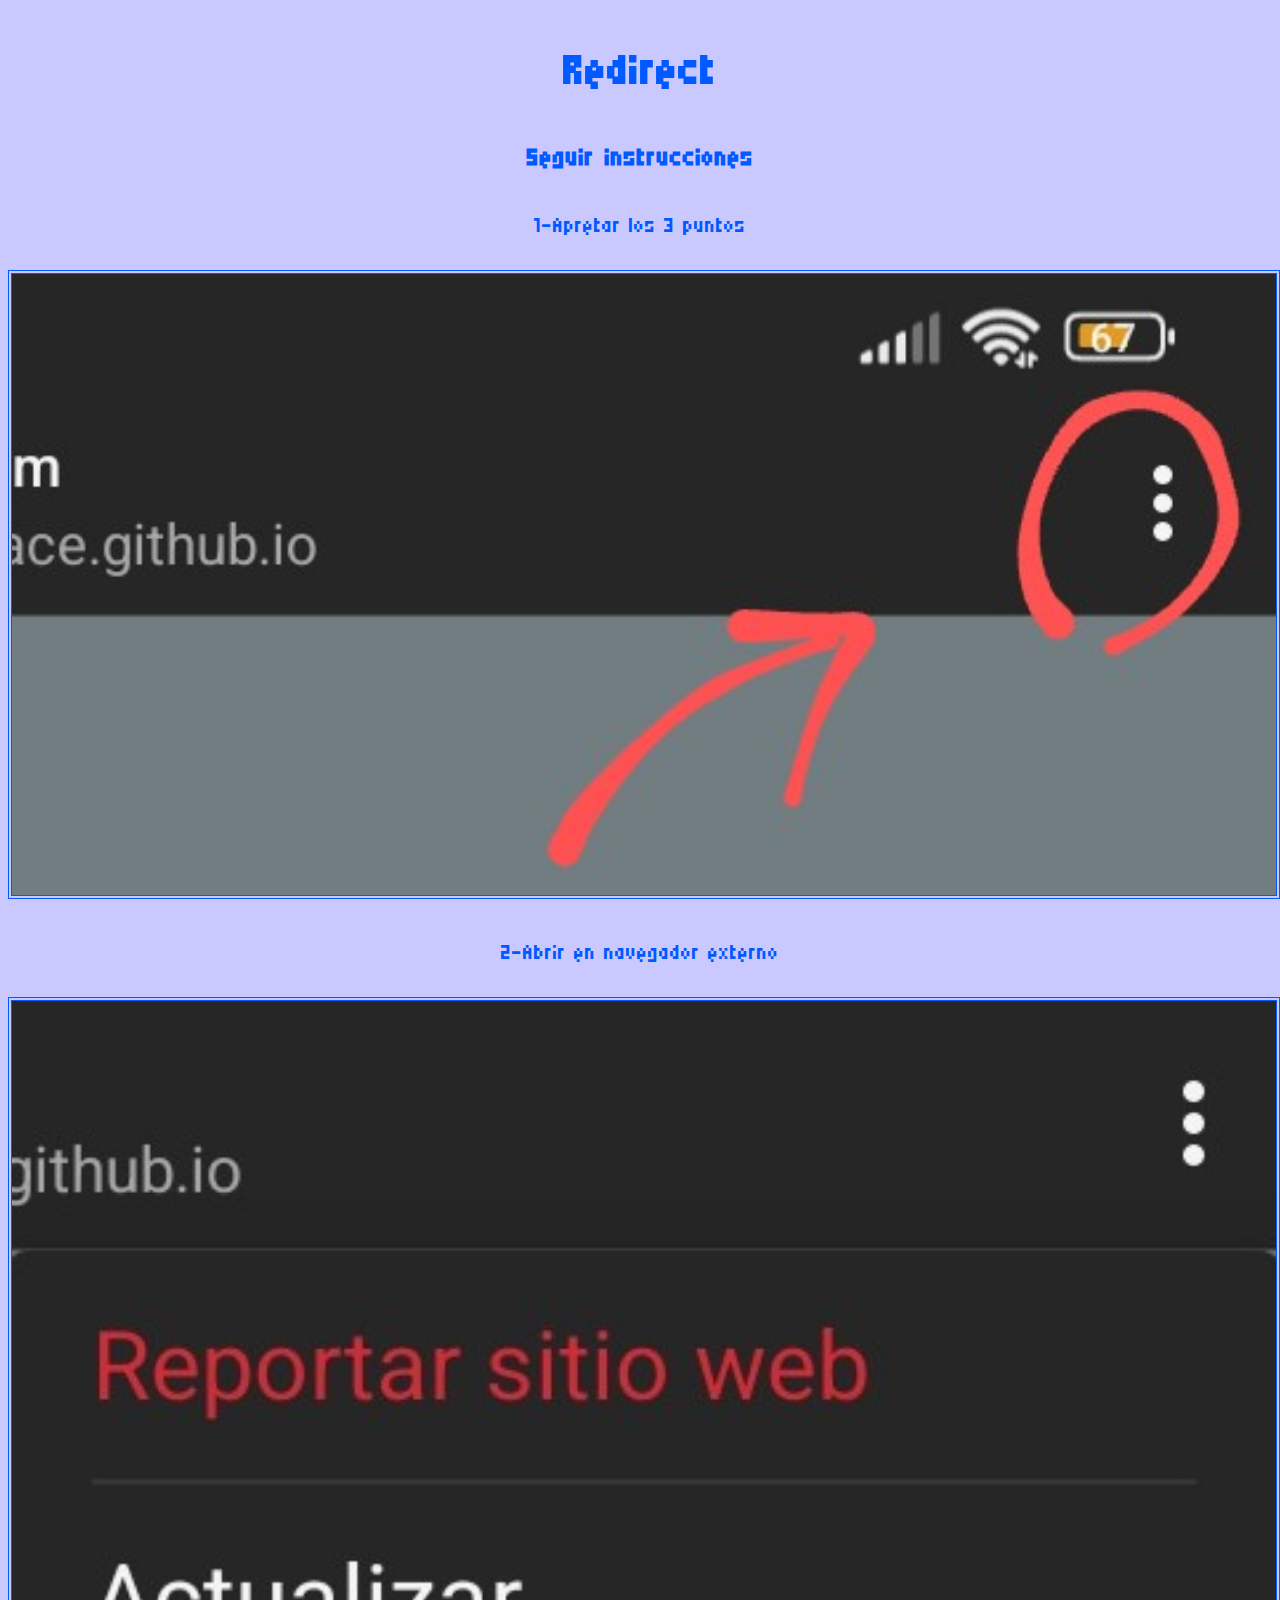
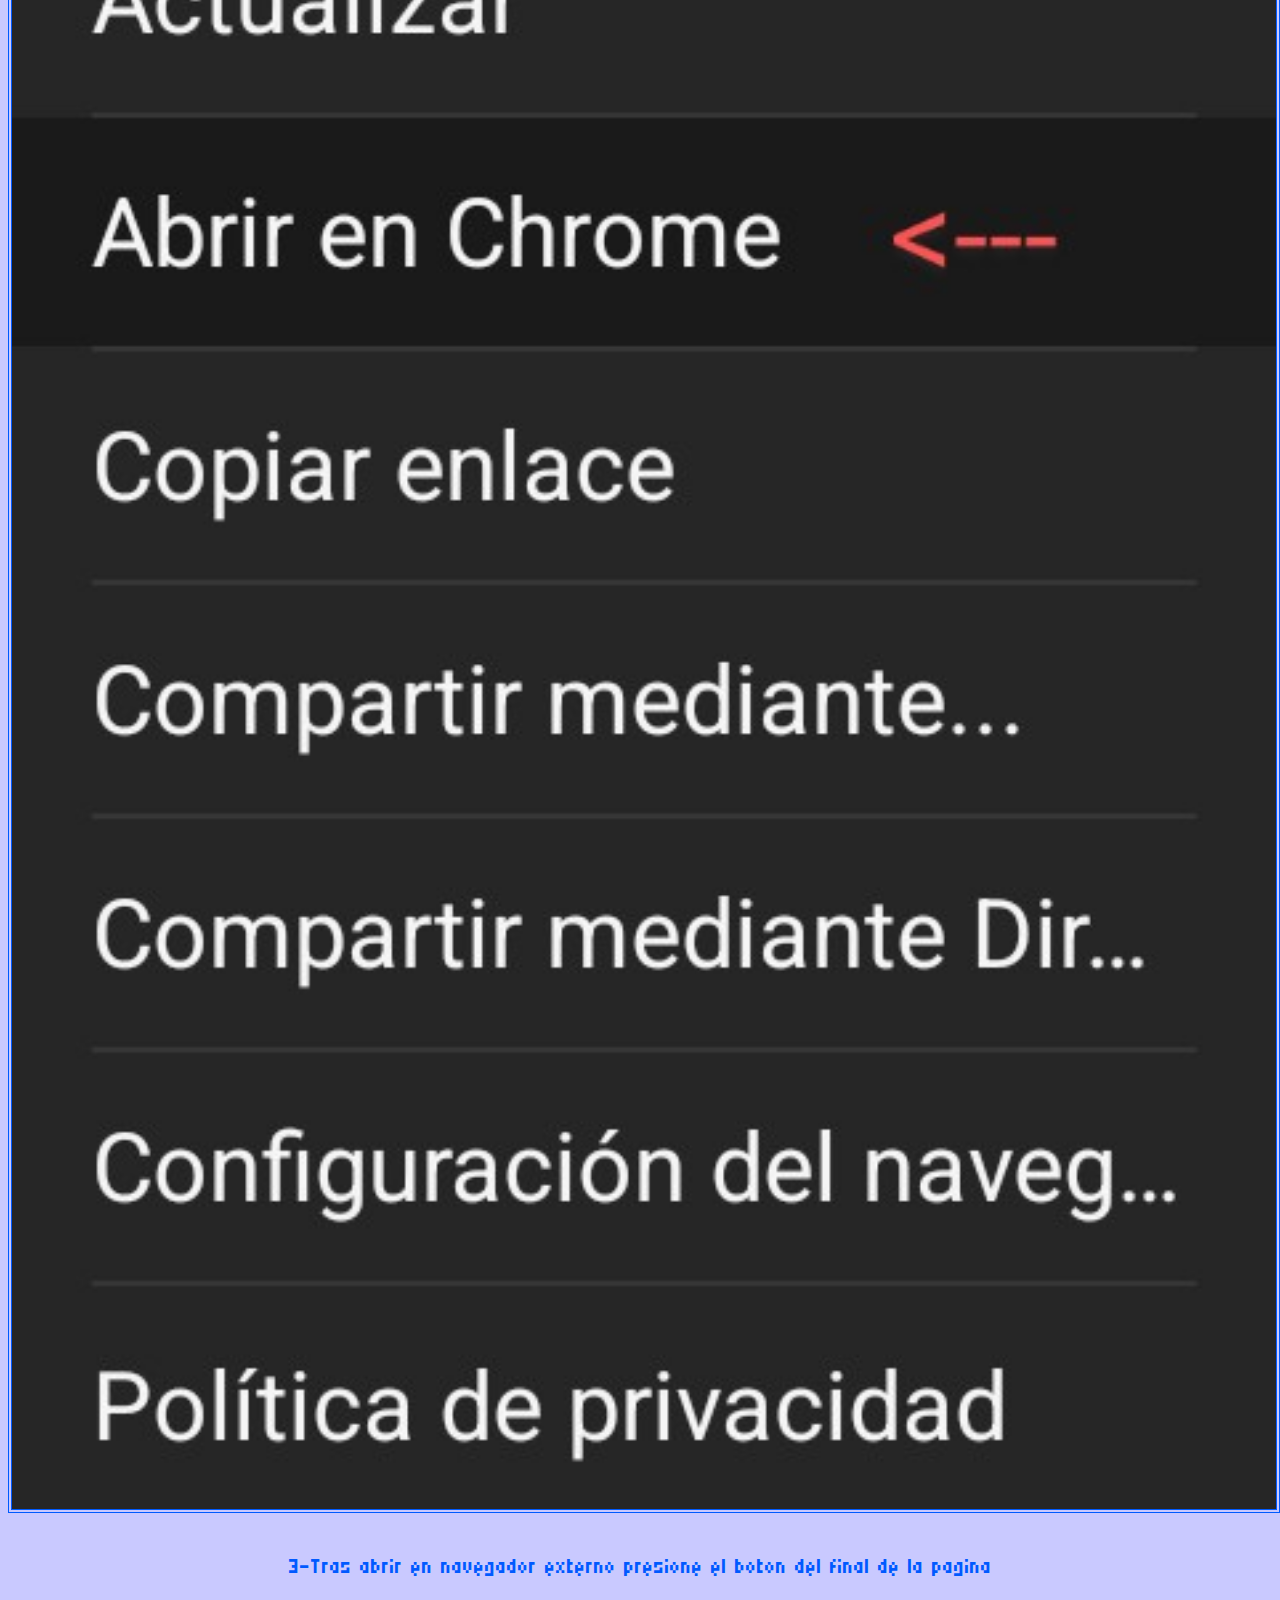
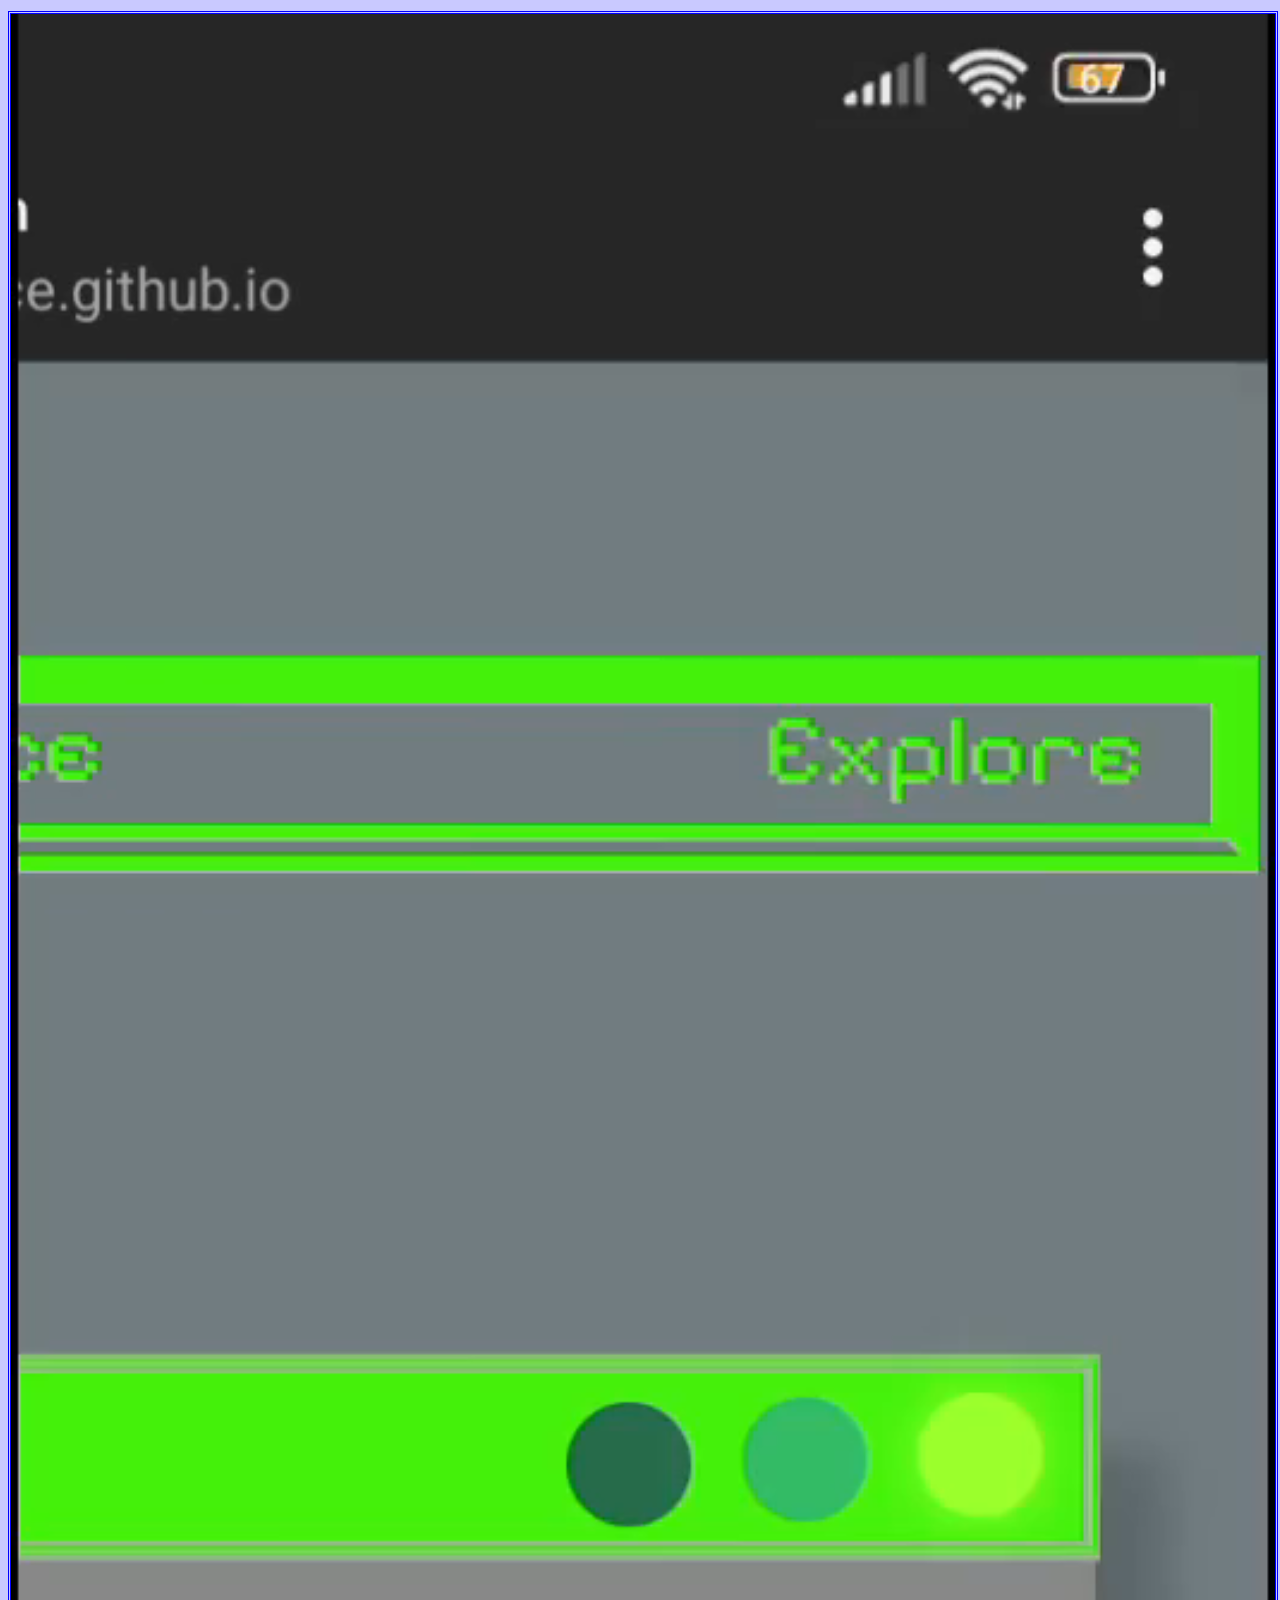
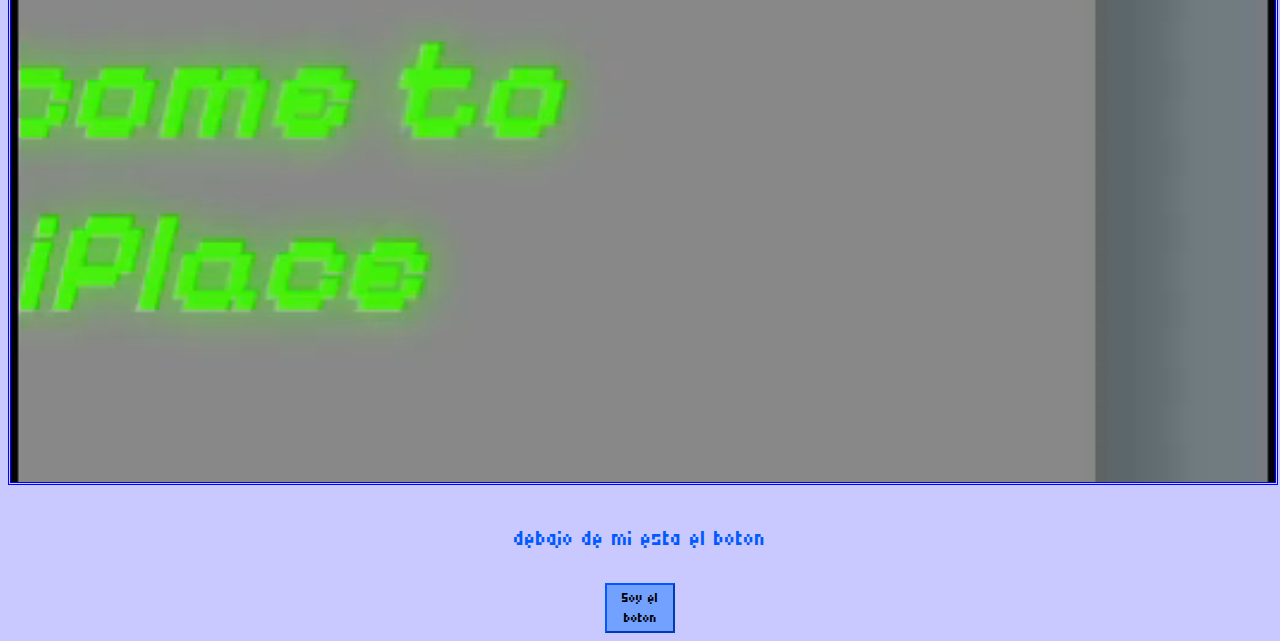
==== index.html @ 8641eb3e "Create index.html" ====
<!DOCTYPE html>
<html lang="en">
<head>
  <meta charset="UTF-8">
  <meta name="viewport" content="width=device-width, initial-scale=1.0">
  <meta http-equiv="X-UA-Compatible" content="ie=edge">
  <title>Redirect</title>
  <link rel="stylesheet" href="Style.css">
  <link rel="preconnect" href="https://fonts.googleapis.com">
<link rel="preconnect" href="https://fonts.gstatic.com" crossorigin>
<link href="https://fonts.googleapis.com/css2?family=Micro+5&display=swap" rel="stylesheet">
</head>
<body>
  <h1>Redirect</h1>
  <h3>Seguir instrucciones</h3>
  <p>1-Apretar los 3 puntos</p>
  <img src="F1.jpg">
  <p>2-Abrir en navegador externo</p>
  <img src="F2.jpg">
  <p>3-Tras abrir en navegador externo presione el boton del final de la pagina</p>
  <video src="Vídeo.mp4" autoplay loop muted></video>
  <p>debajo de mi esta el boton</p>
  <button onclick="location.href='https://tuyiplace.github.io/TuyiPlace/'">Soy el boton</button>
</body>
</html>
---- Style.css ----
body {
  background: rgba(0, 0, 255, 0.21);
  text-align: center;
  color: rgba(0, 90, 255, 1);
  font-family: "Micro 5";
  font-size: 30px;
}
img {
  border: double 4px rgba(0, 90, 255, 1);
  width: 100%;
  height: 100%;
}
video{
  border: double 3px blue;
  width: 100%;
}
button{
  background: rgba(0, 110, 255, 0.43);
  border-color: rgba(0, 90, 255, 1);
  font-family: "Micro 5";
  font-size: 20px;
  height: 50px;
  width: 70px;
}
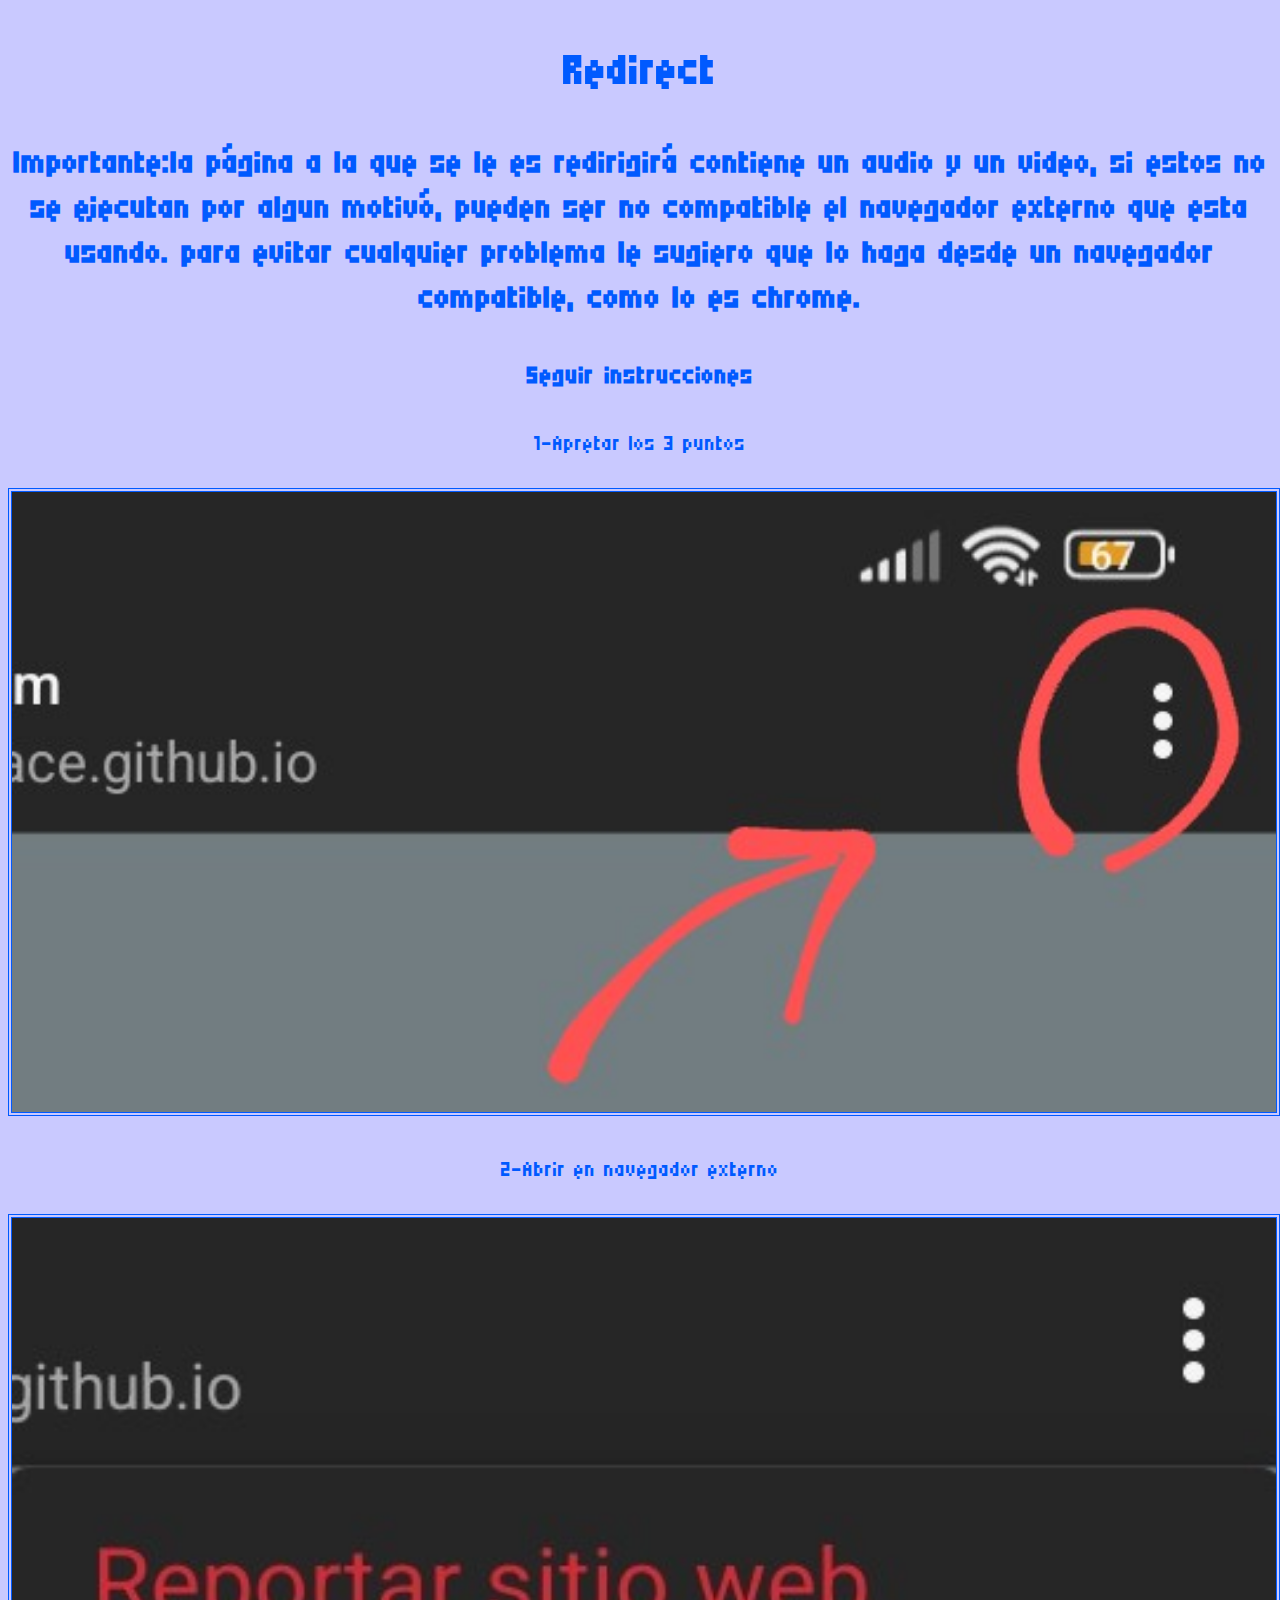
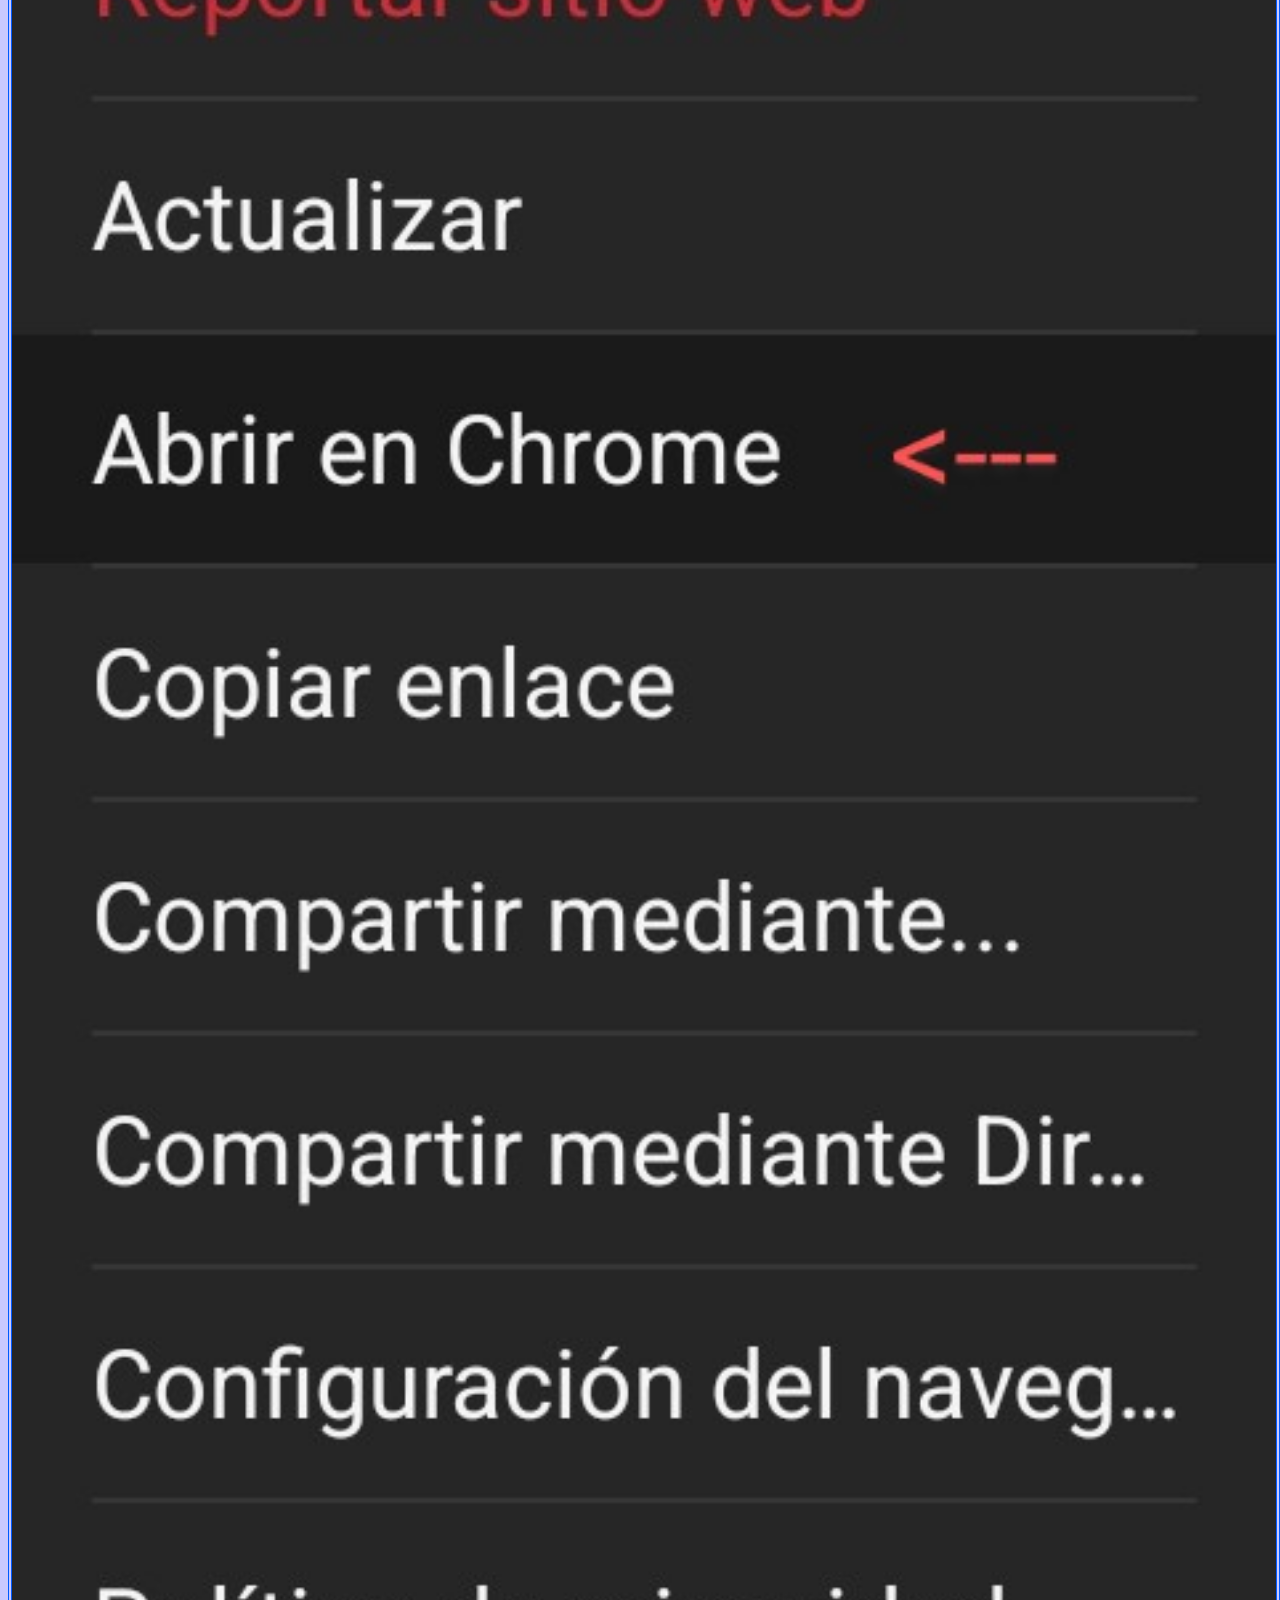
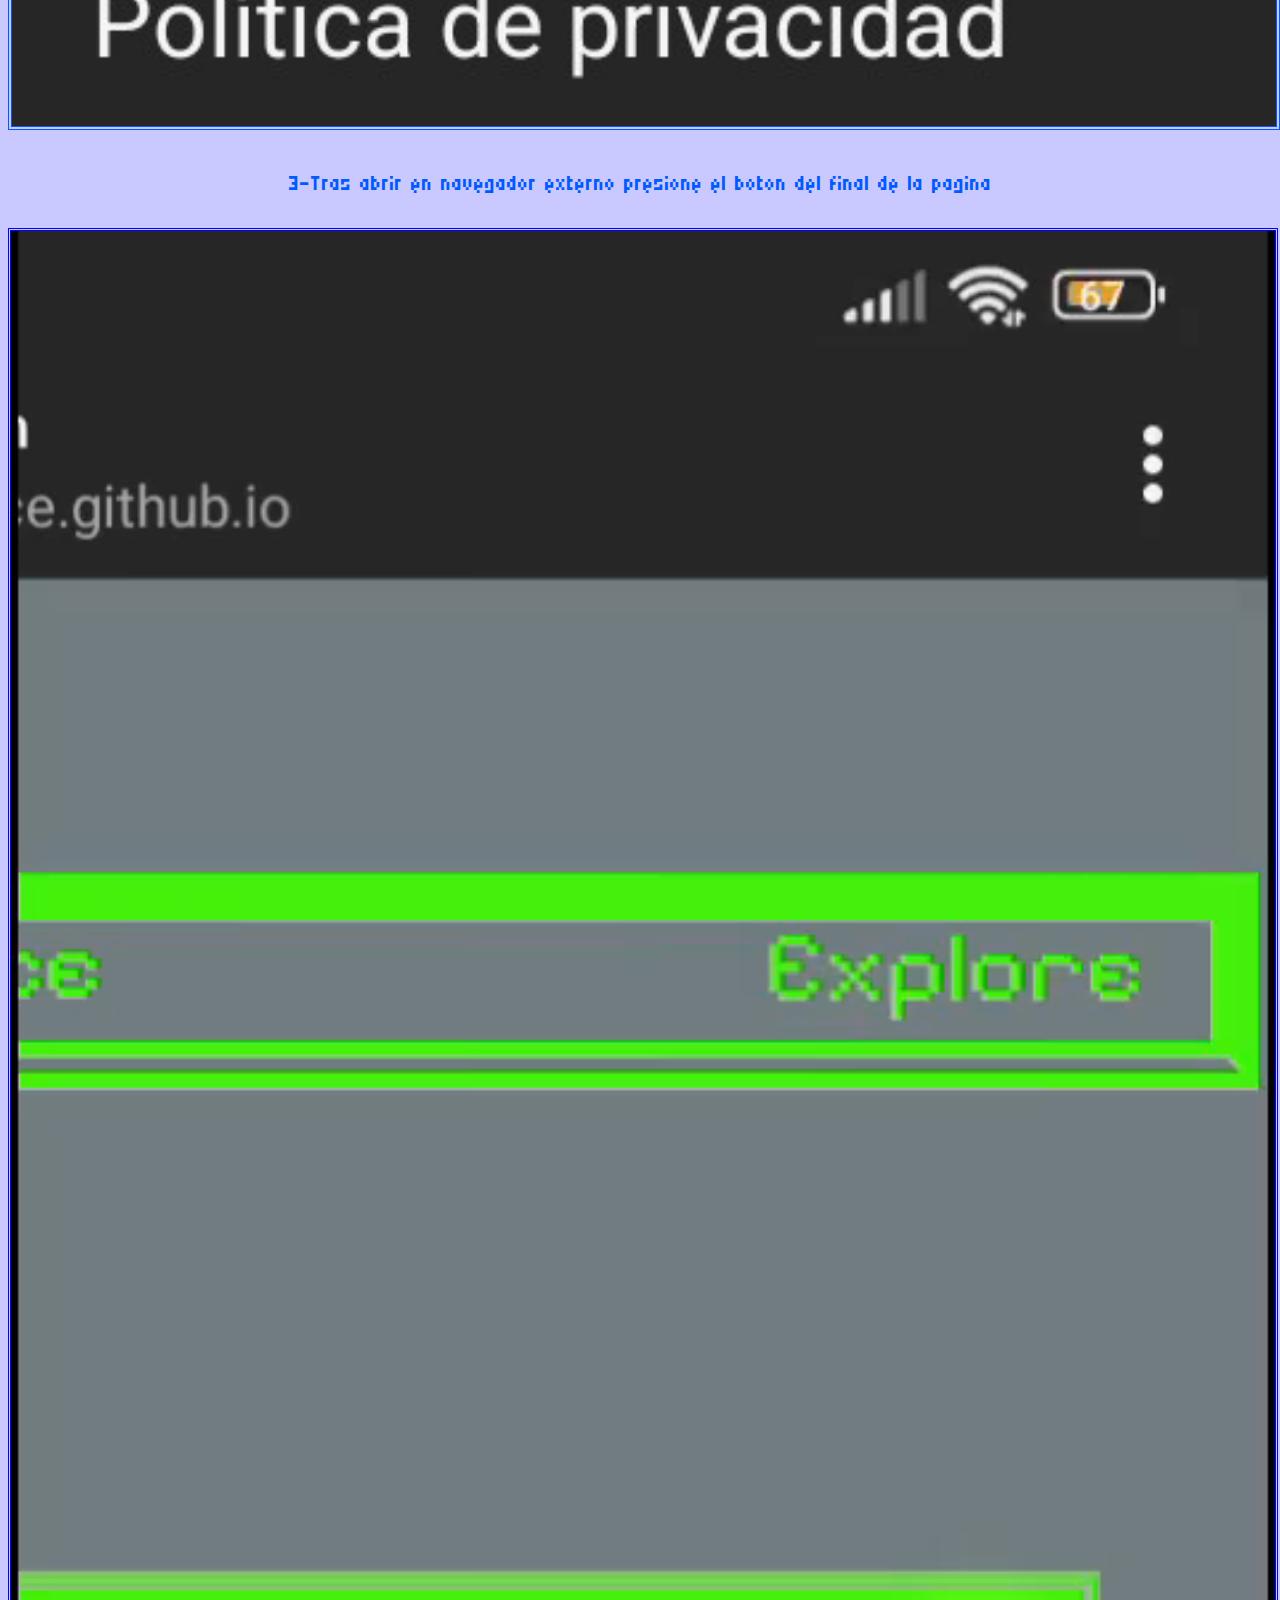
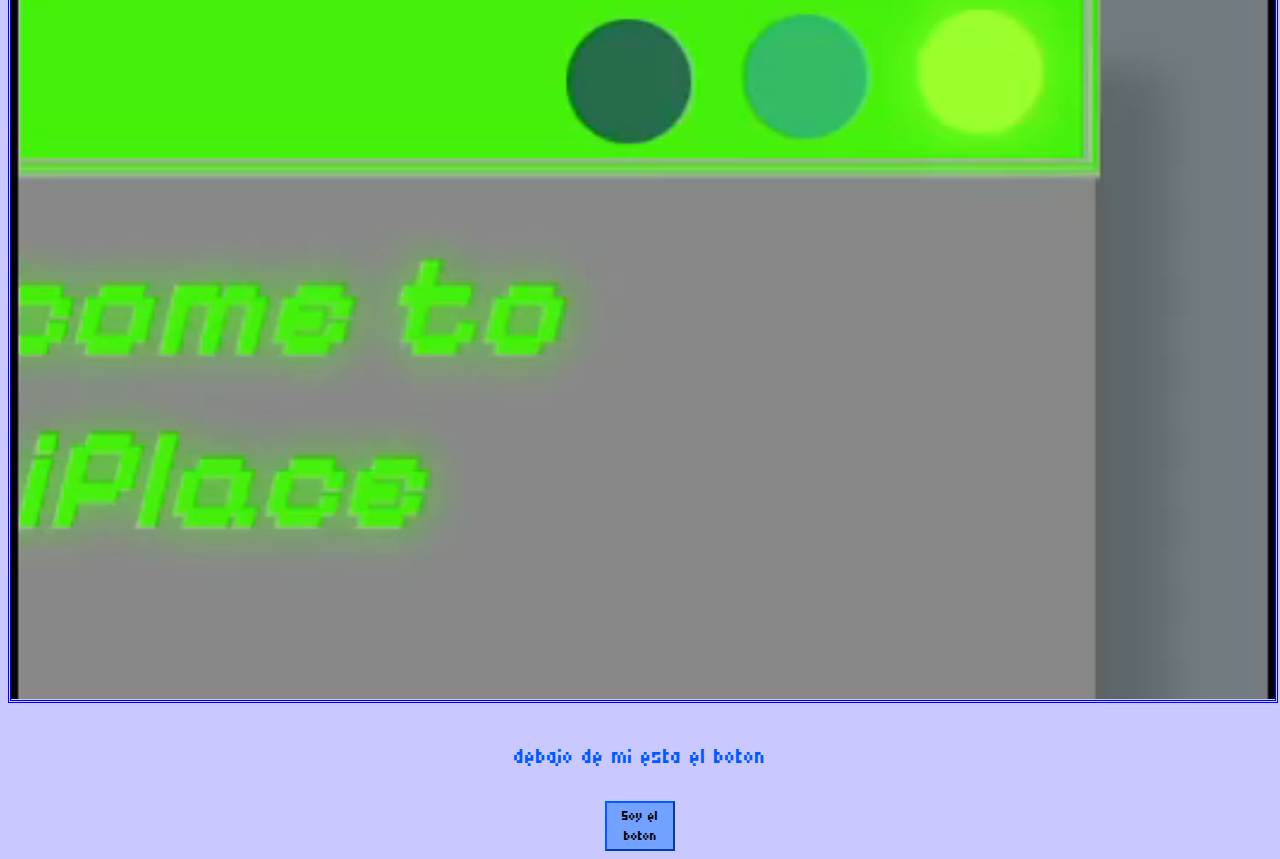
==== commit 2225c19d: "Update index.html" ====
--- a/index.html
+++ b/index.html
@@ -12,6 +12,9 @@
 </head>
 <body>
   <h1>Redirect</h1>
+  <h2>Importante:la página a la que se le es redirigirá contiene un audio y un video, si estos no se ejecutan
+    por algun motivó, pueden ser no compatible el navegador externo que esta usando. para evitar cualquier problema 
+    le sugiero que lo haga desde un navegador compatible, como lo es chrome.
   <h3>Seguir instrucciones</h3>
   <p>1-Apretar los 3 puntos</p>
   <img src="F1.jpg">
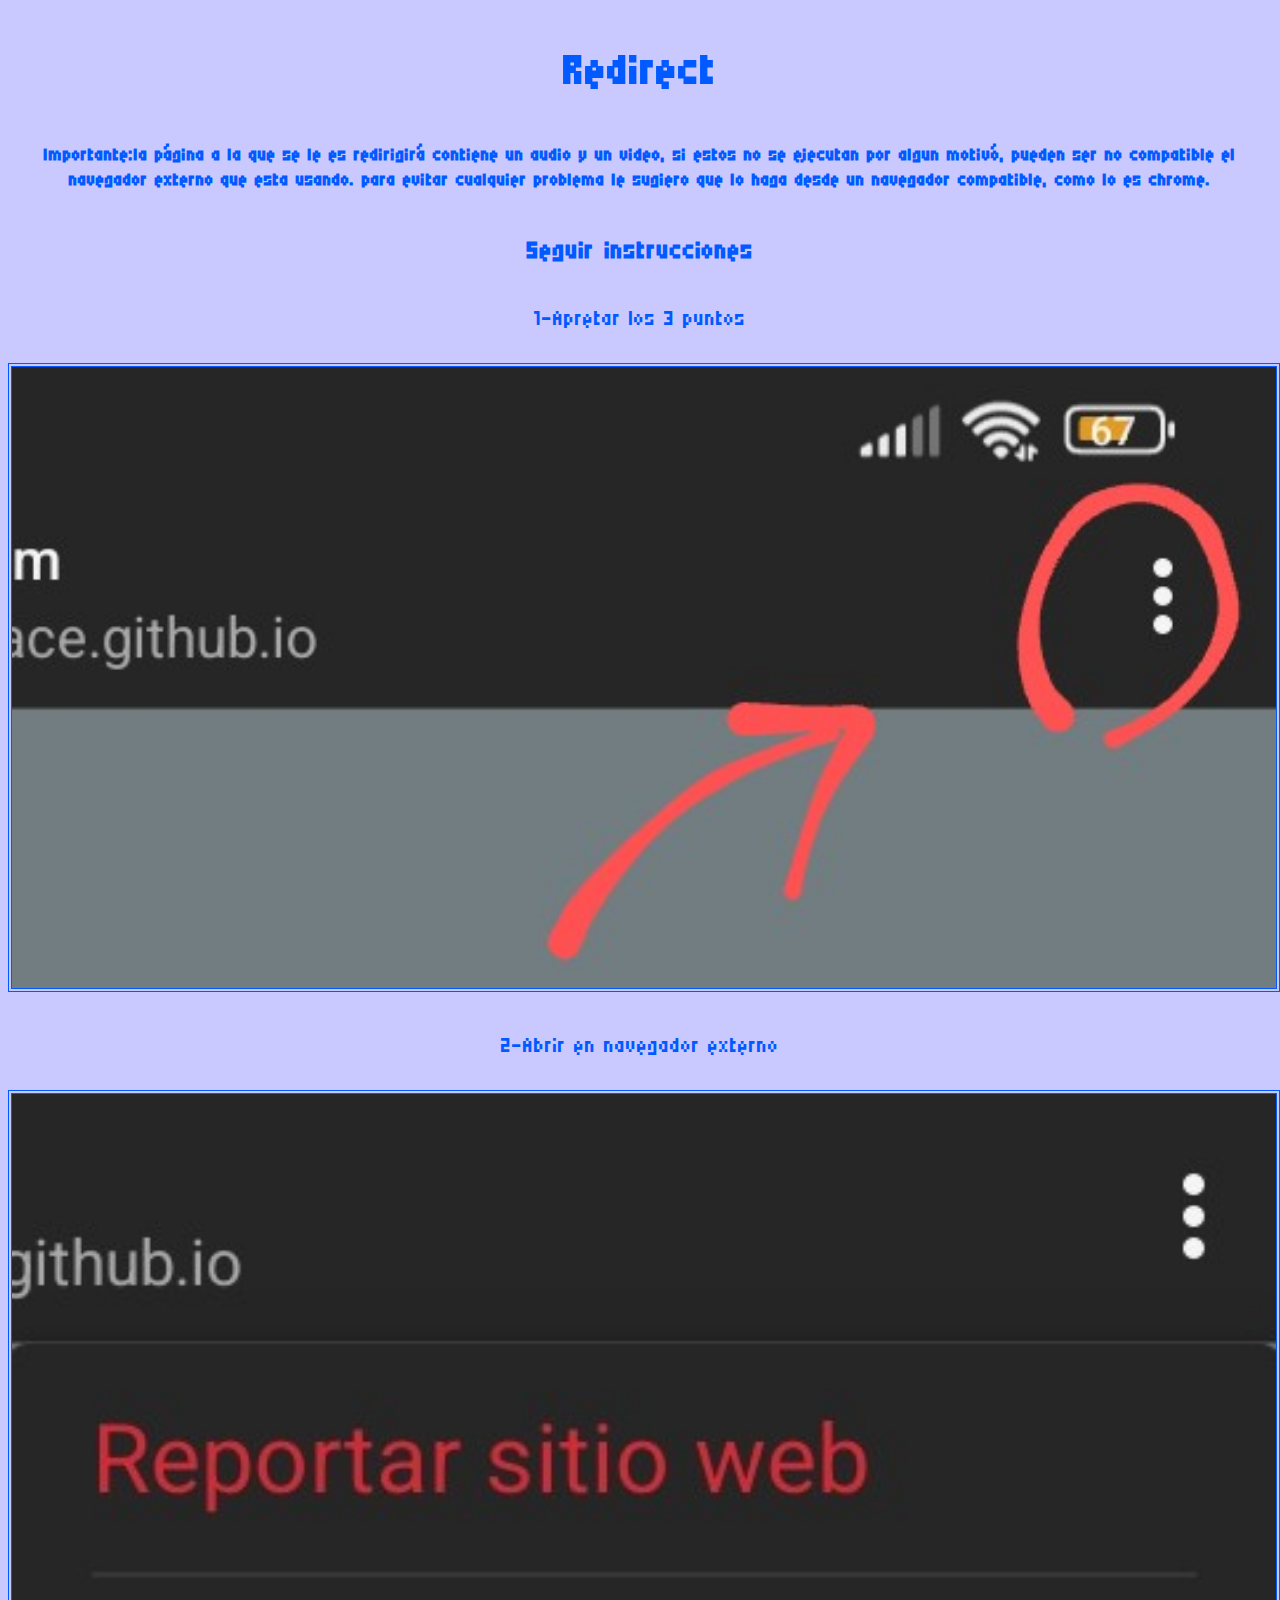
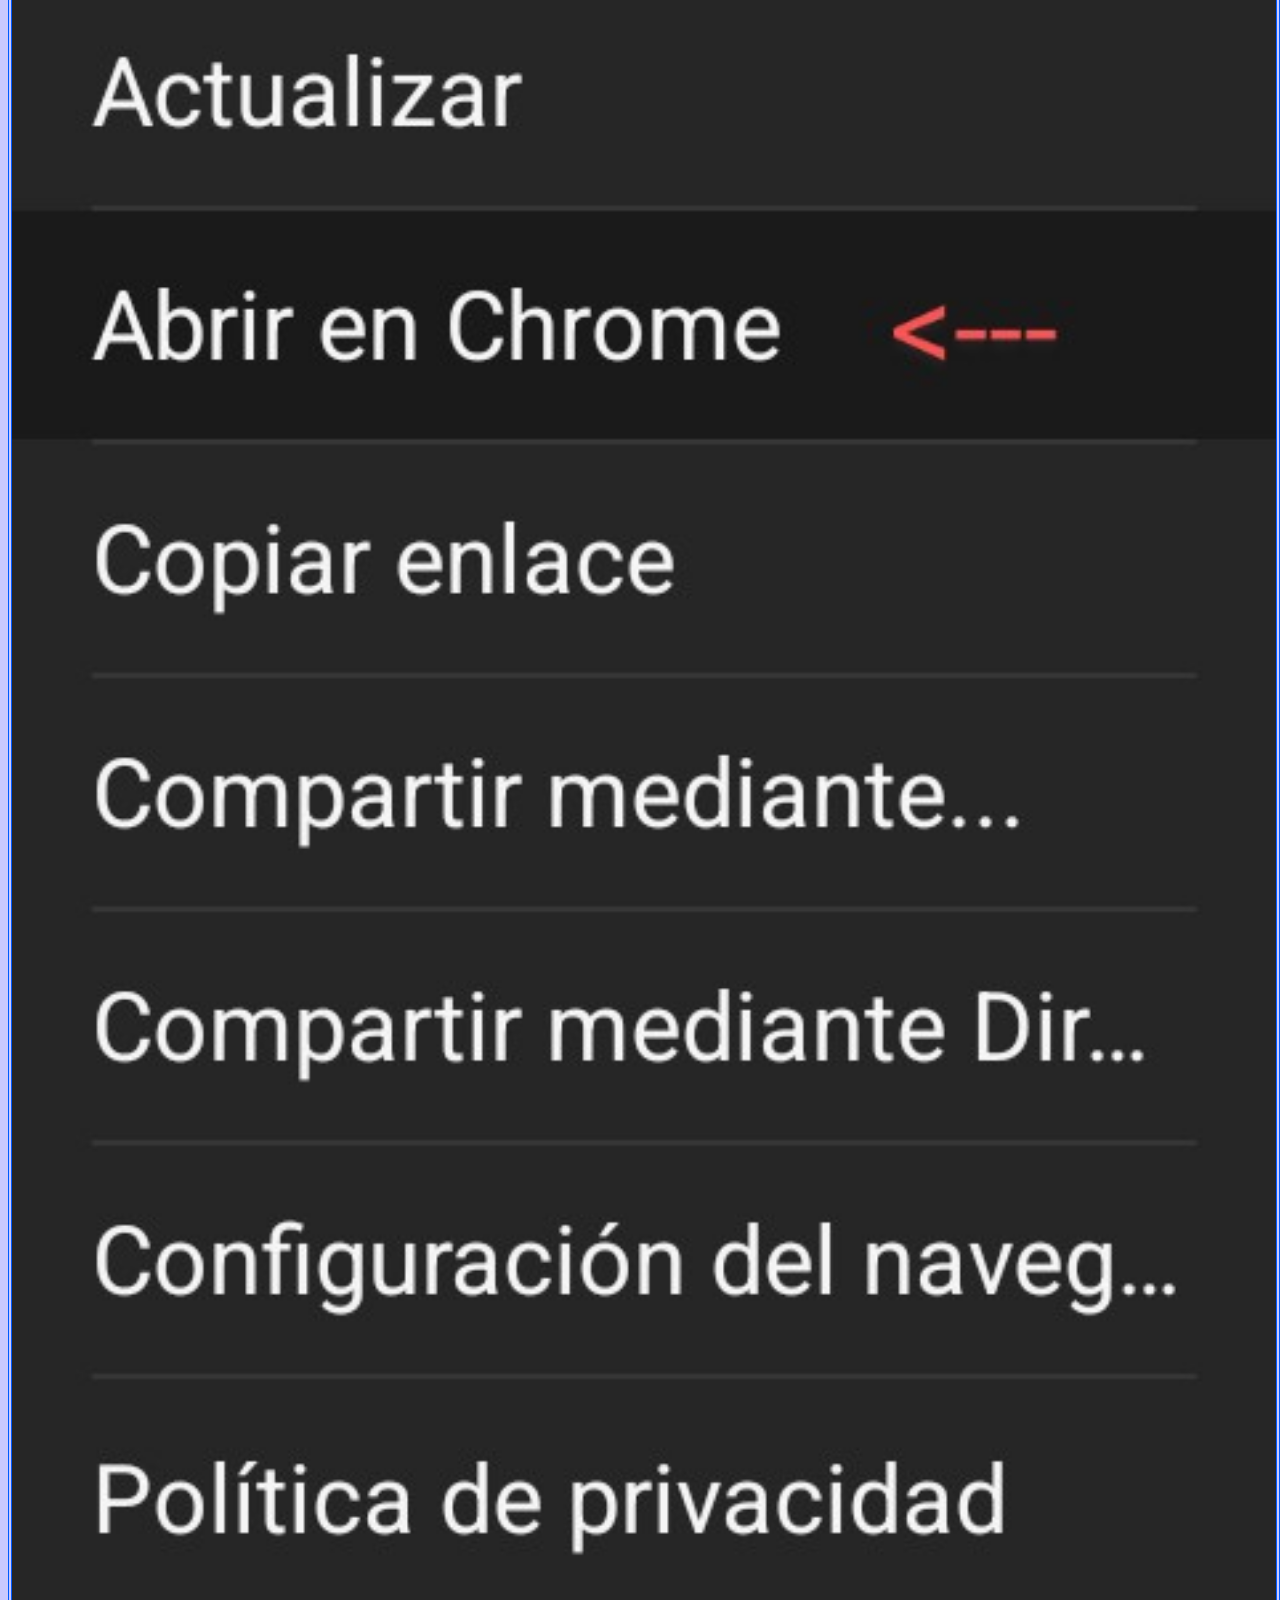
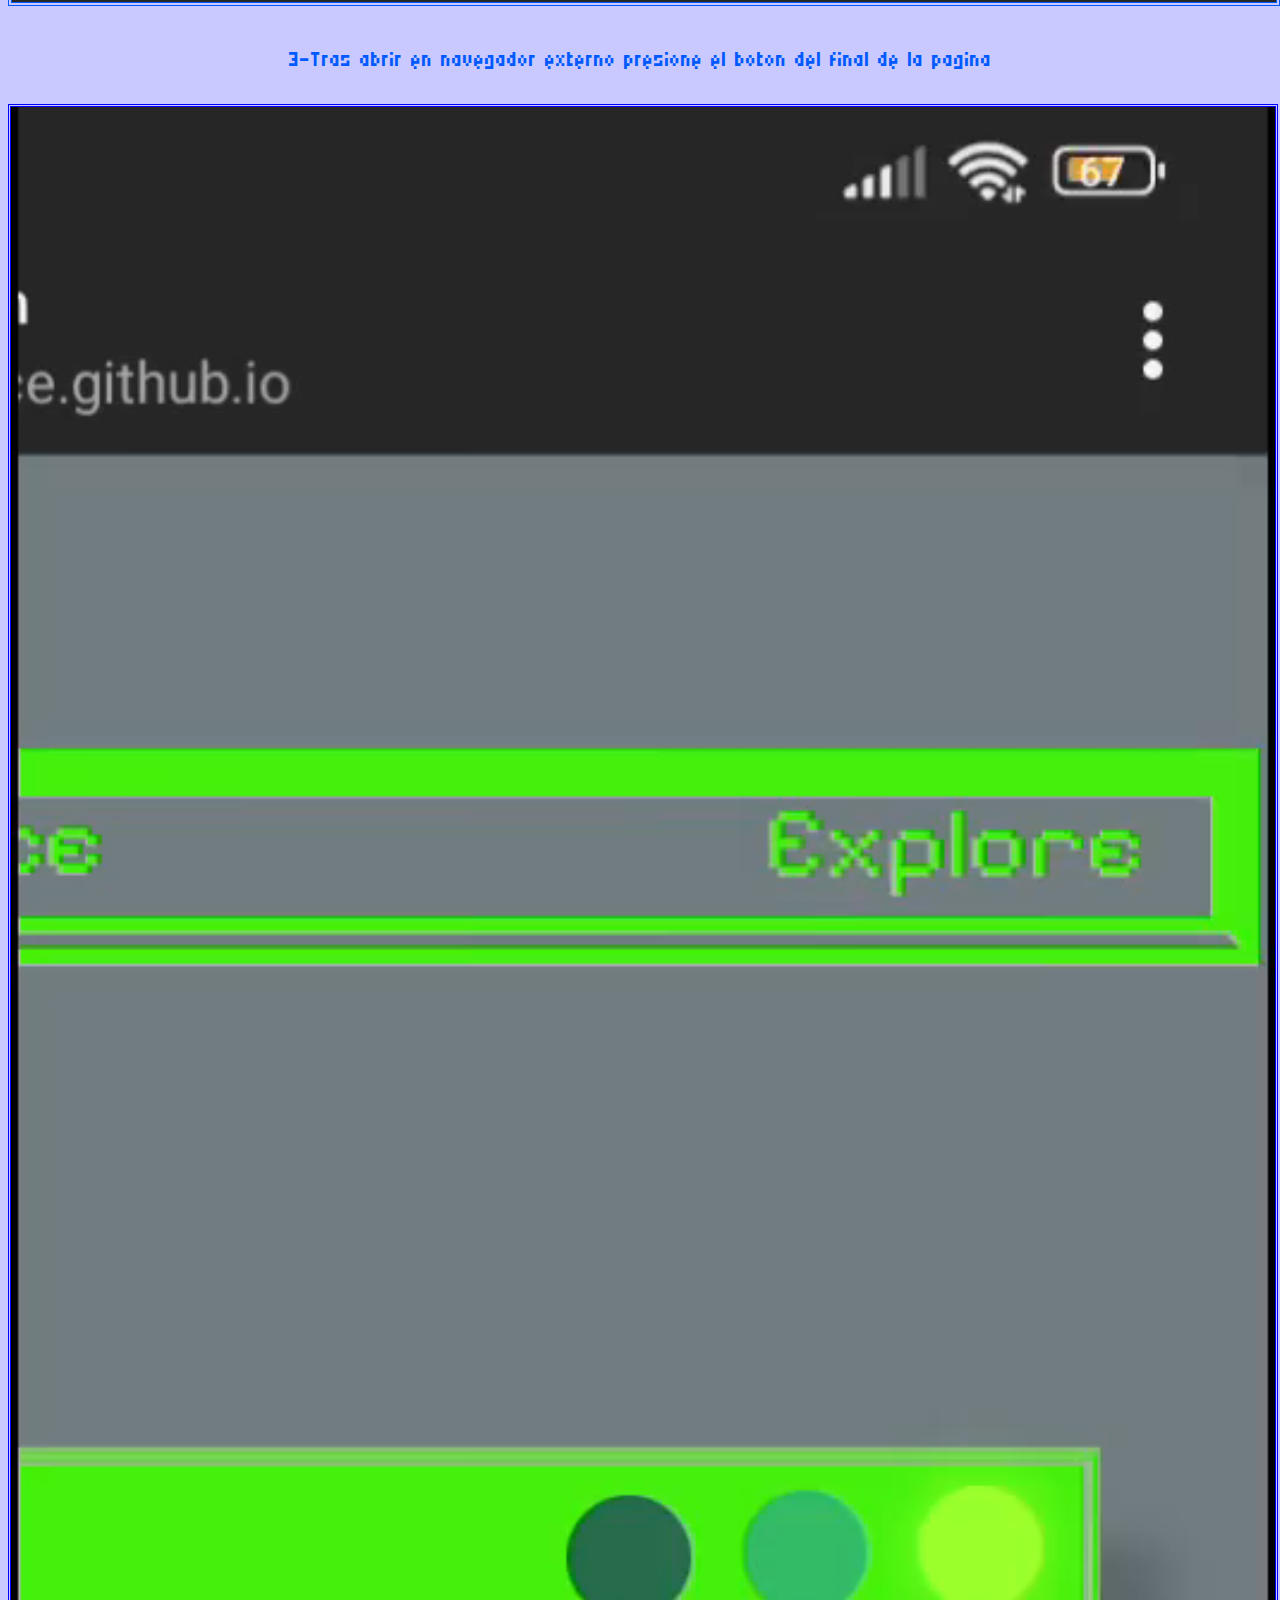
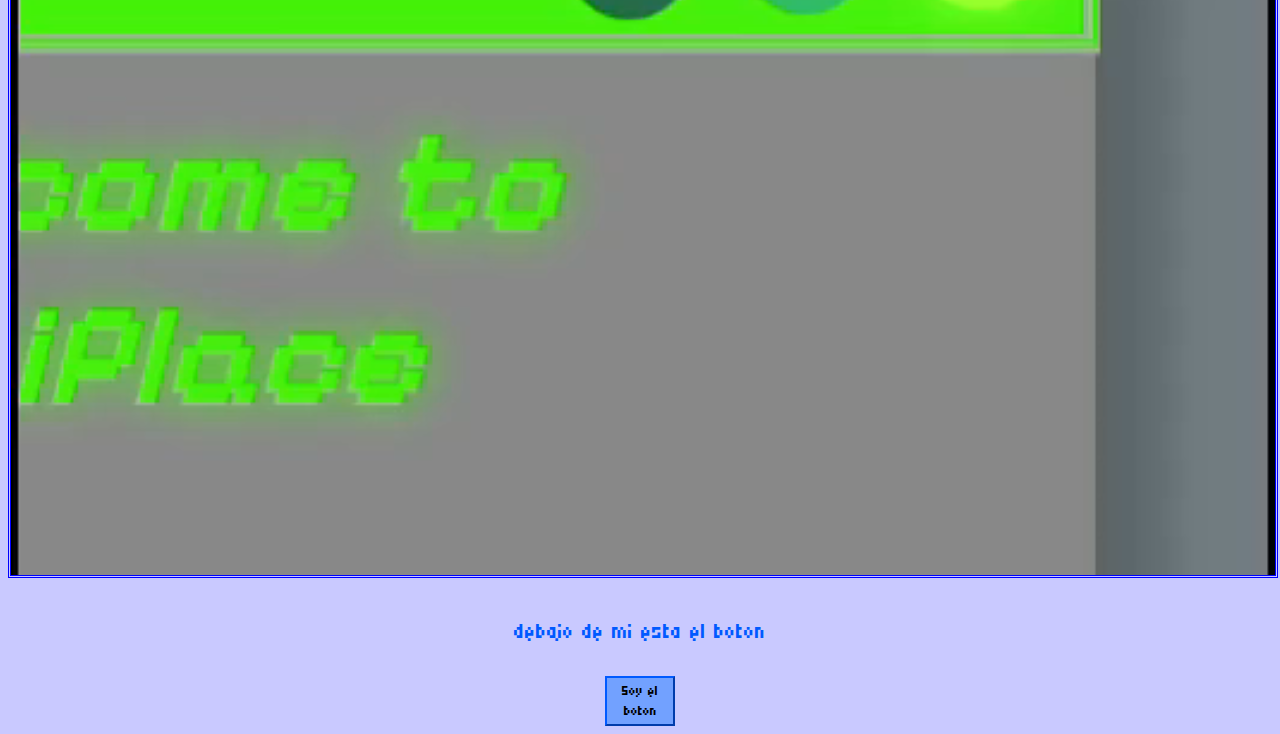
==== commit 4c91f23a: "Update index.html" ====
--- a/index.html
+++ b/index.html
@@ -12,9 +12,9 @@
 </head>
 <body>
   <h1>Redirect</h1>
-  <h2>Importante:la página a la que se le es redirigirá contiene un audio y un video, si estos no se ejecutan
+  <h5>Importante:la página a la que se le es redirigirá contiene un audio y un video, si estos no se ejecutan
     por algun motivó, pueden ser no compatible el navegador externo que esta usando. para evitar cualquier problema 
-    le sugiero que lo haga desde un navegador compatible, como lo es chrome.
+    le sugiero que lo haga desde un navegador compatible, como lo es chrome.</h5>
   <h3>Seguir instrucciones</h3>
   <p>1-Apretar los 3 puntos</p>
   <img src="F1.jpg">
--- a/Style.css
+++ b/Style.css
@@ -21,4 +21,7 @@
   font-size: 20px;
   height: 50px;
   width: 70px;
-}+}
+h2{
+  color:red;
+{
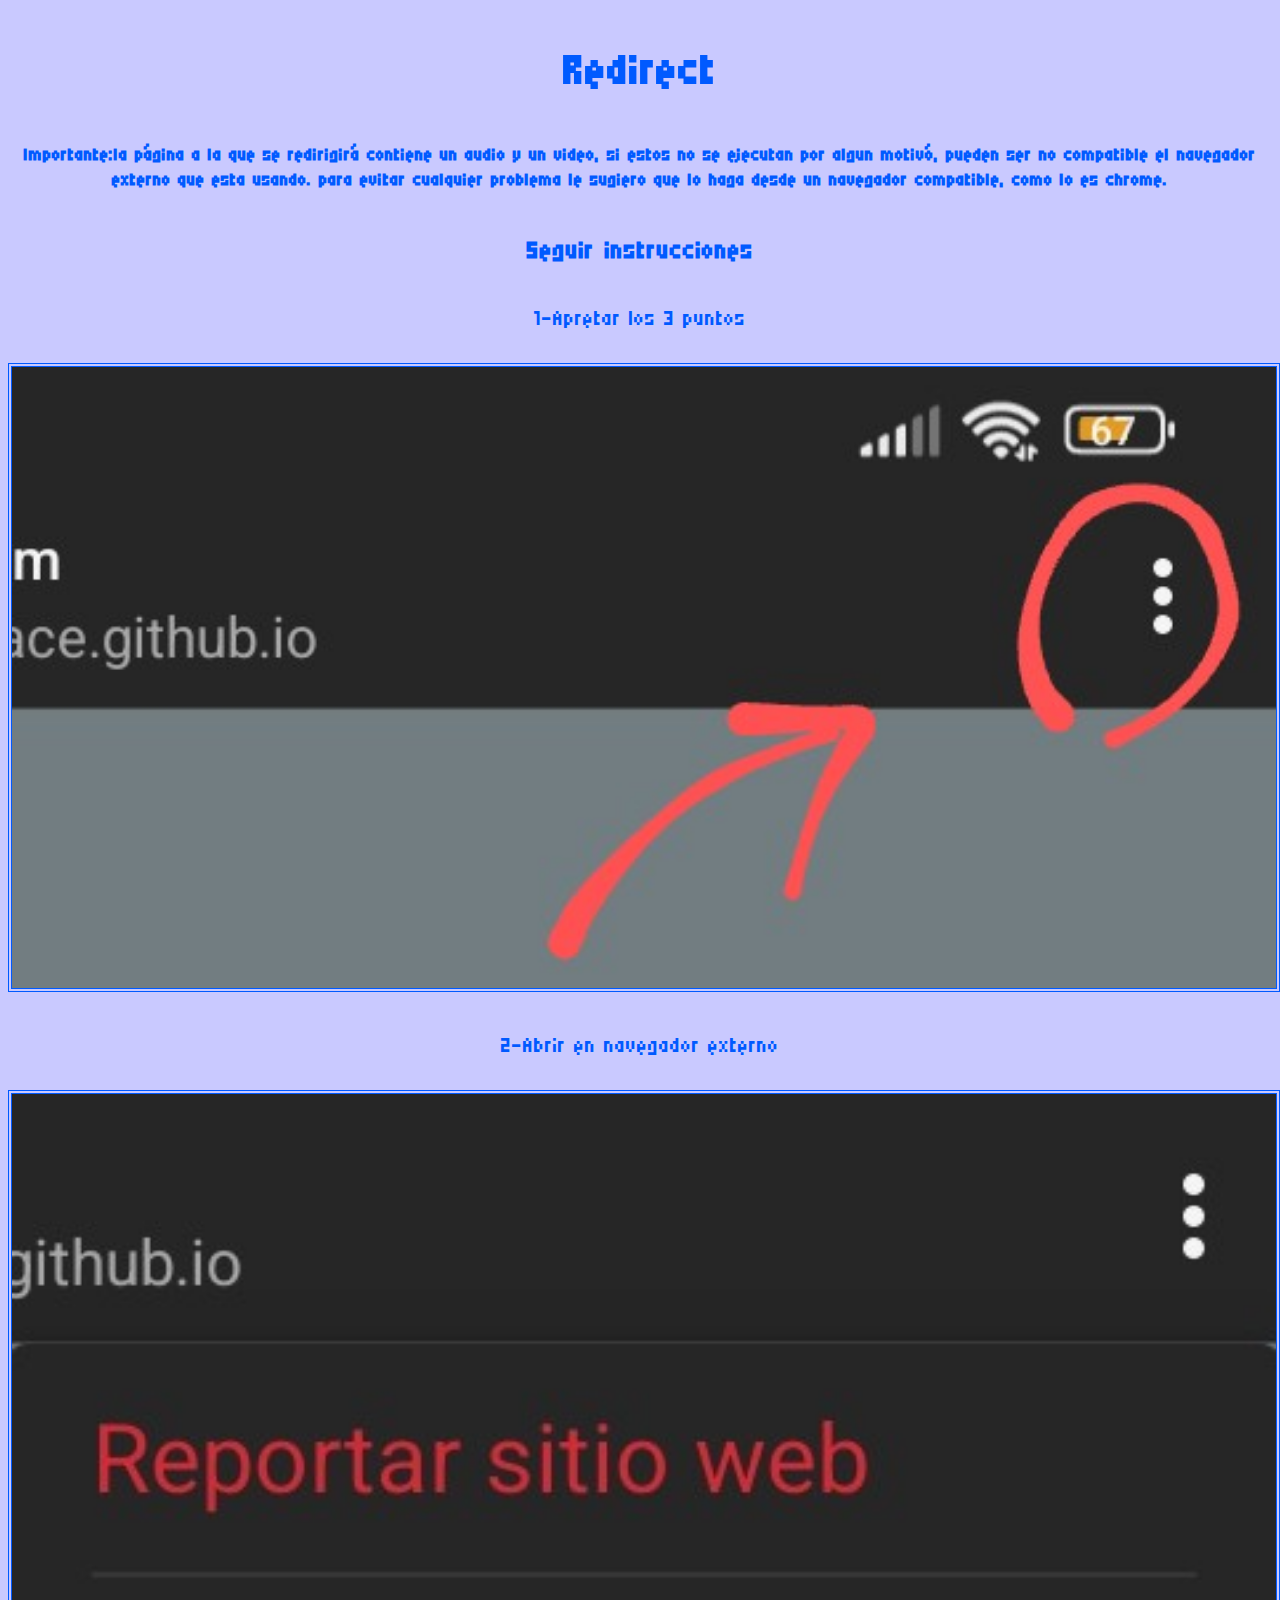
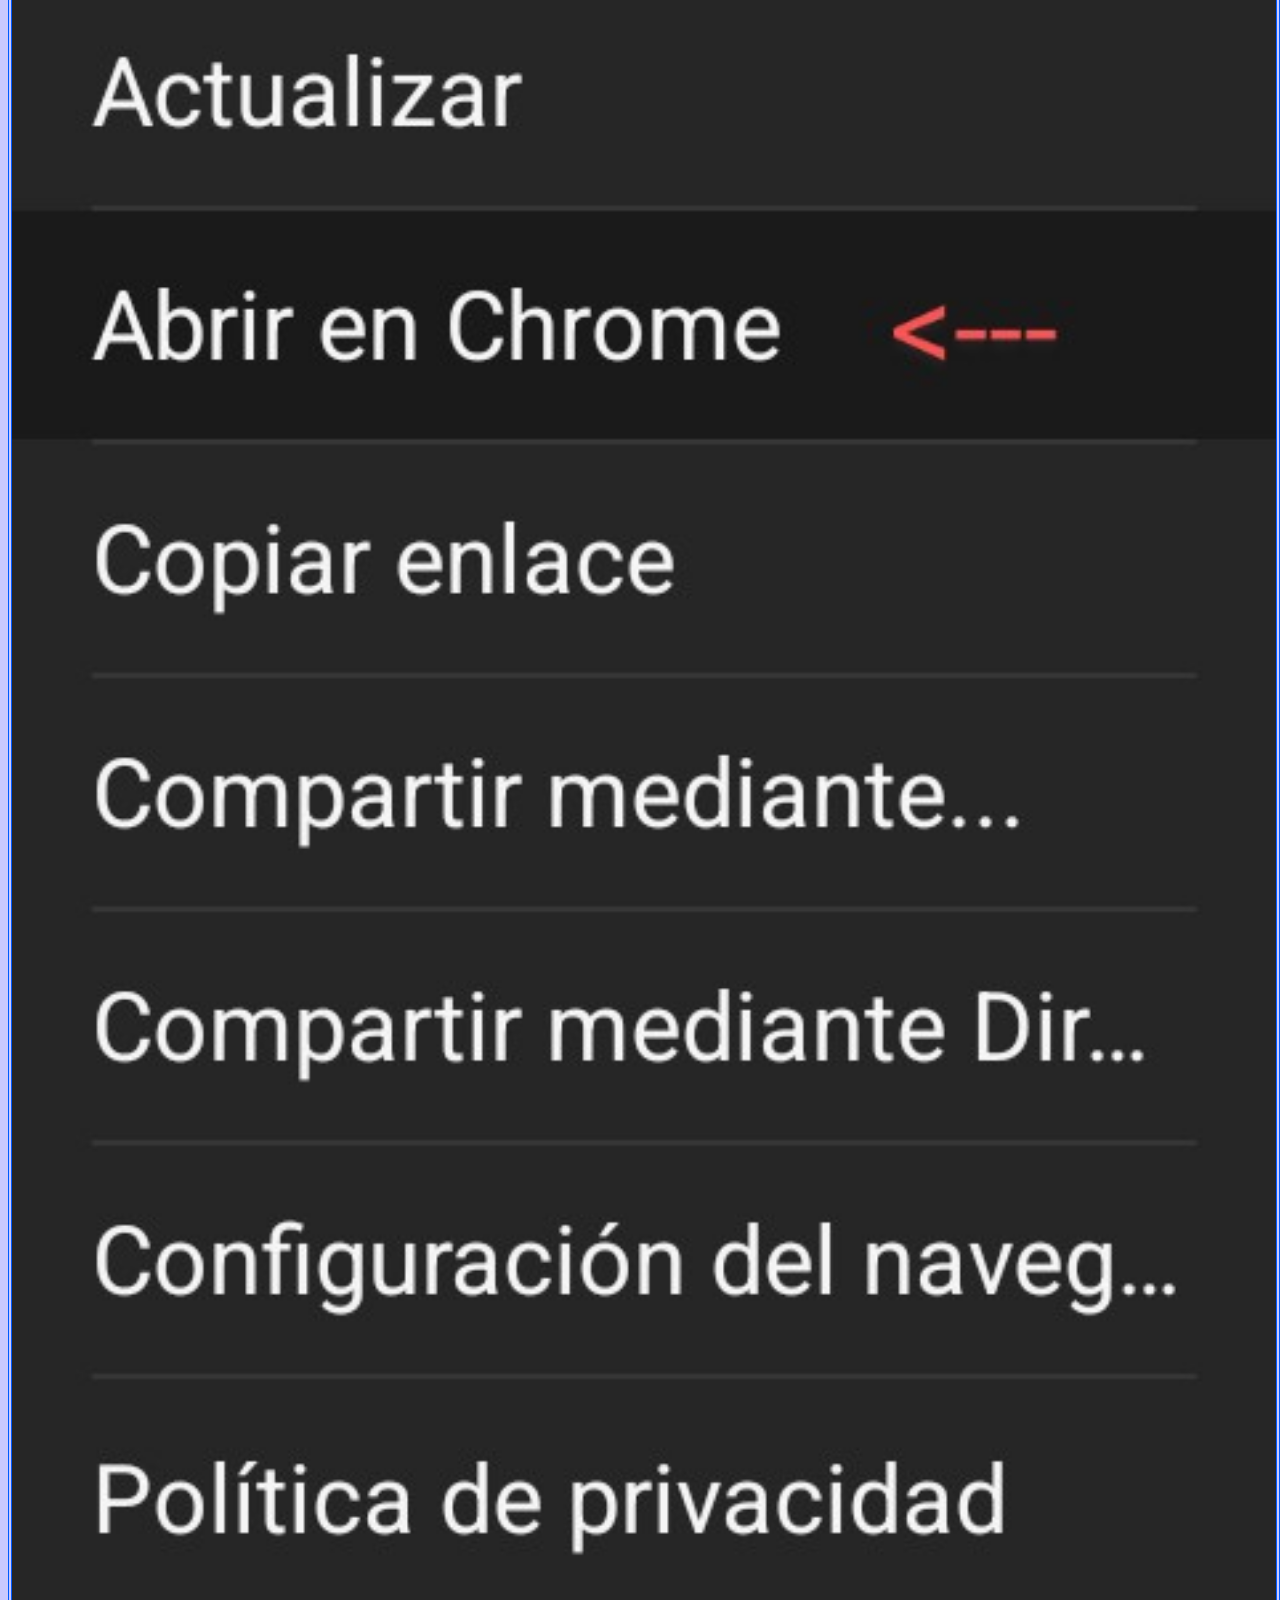
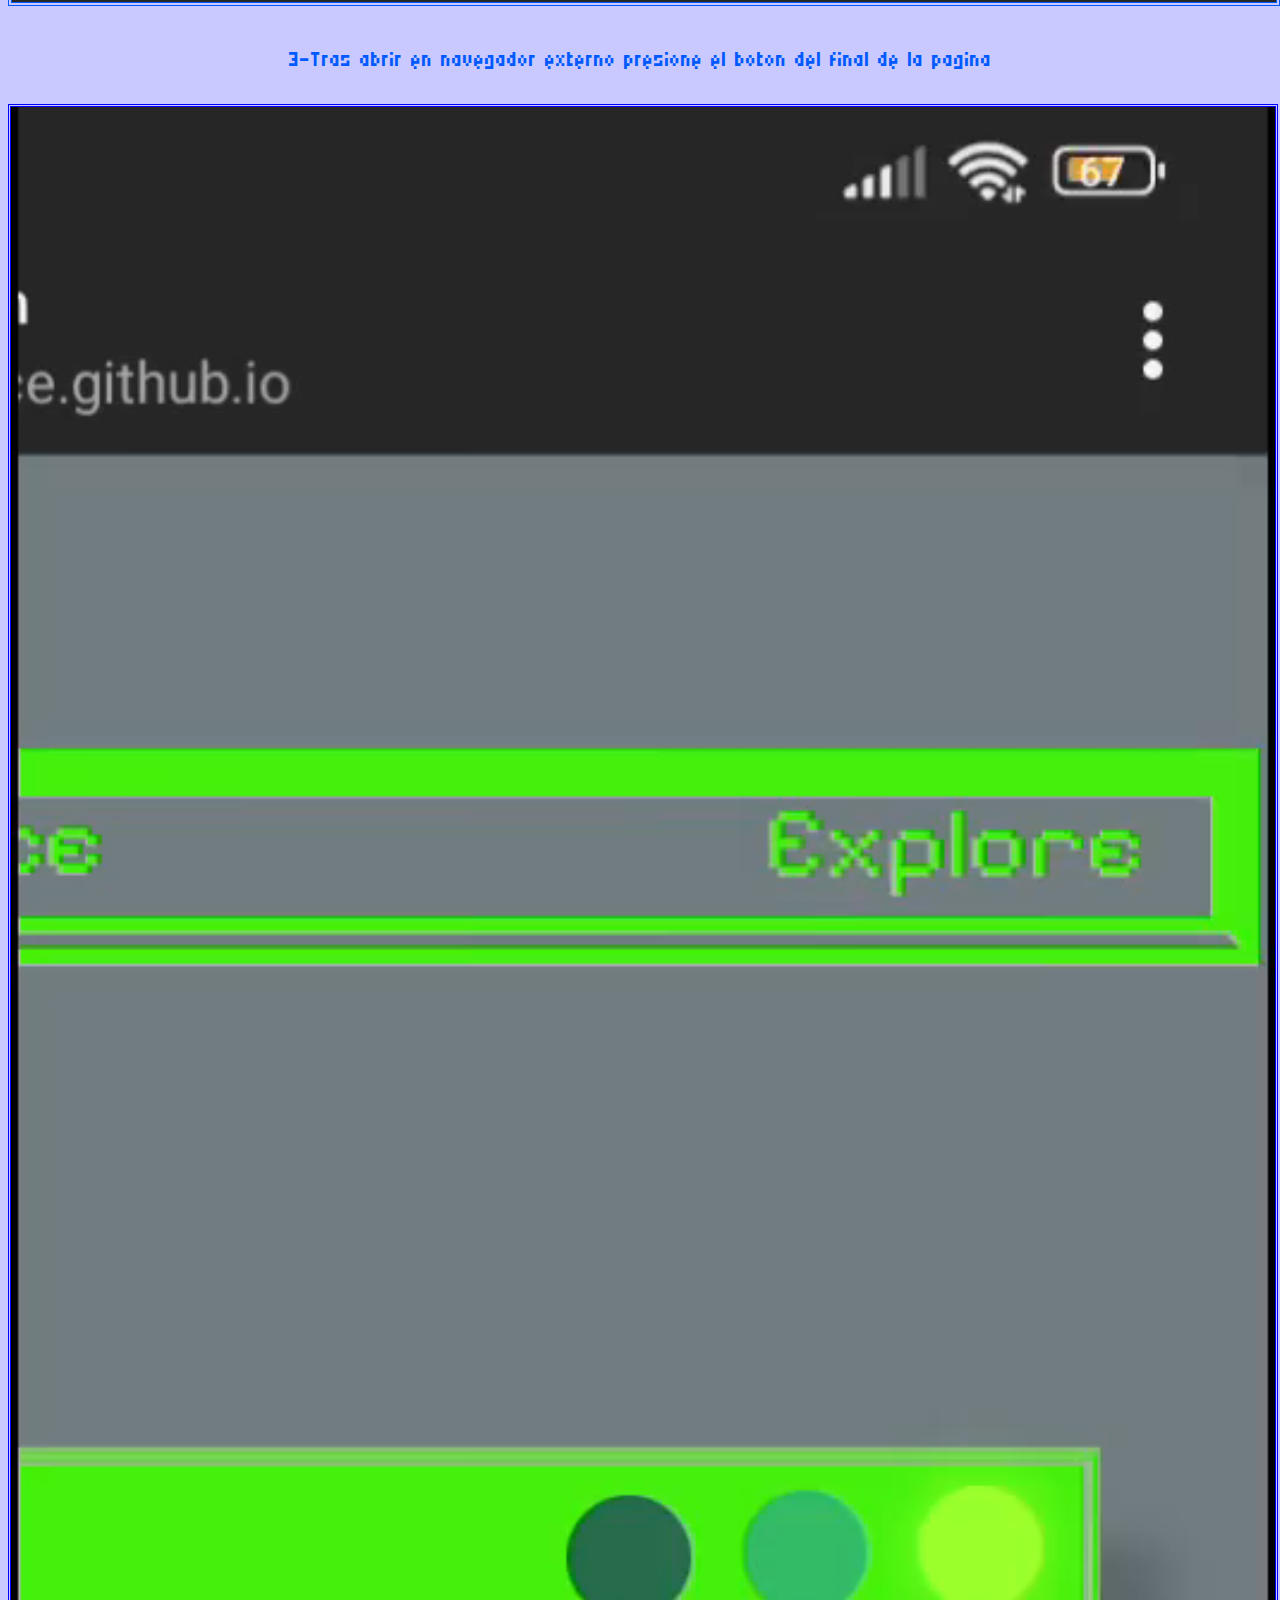
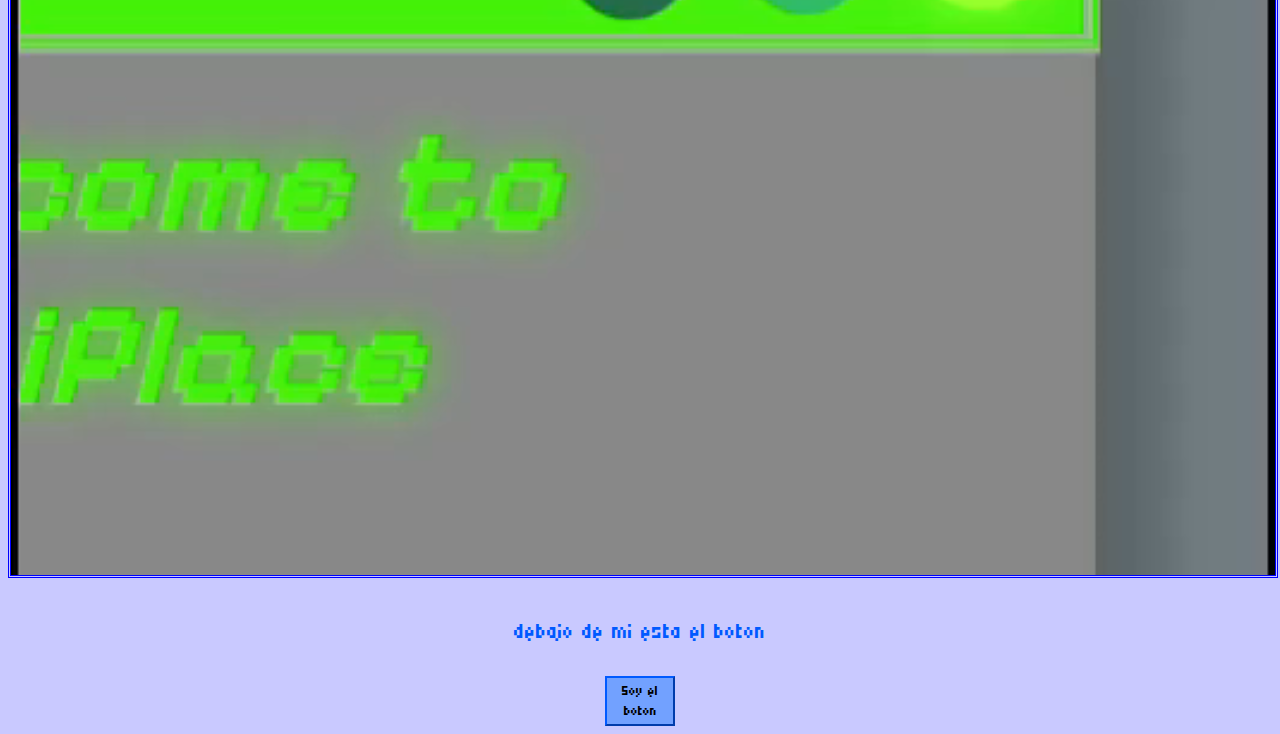
==== commit 8c7c440b: "Update index.html" ====
--- a/index.html
+++ b/index.html
@@ -12,7 +12,7 @@
 </head>
 <body>
   <h1>Redirect</h1>
-  <h5>Importante:la página a la que se le es redirigirá contiene un audio y un video, si estos no se ejecutan
+  <h5>Importante:la página a la que se redirigirá contiene un audio y un video, si estos no se ejecutan
     por algun motivó, pueden ser no compatible el navegador externo que esta usando. para evitar cualquier problema 
     le sugiero que lo haga desde un navegador compatible, como lo es chrome.</h5>
   <h3>Seguir instrucciones</h3>
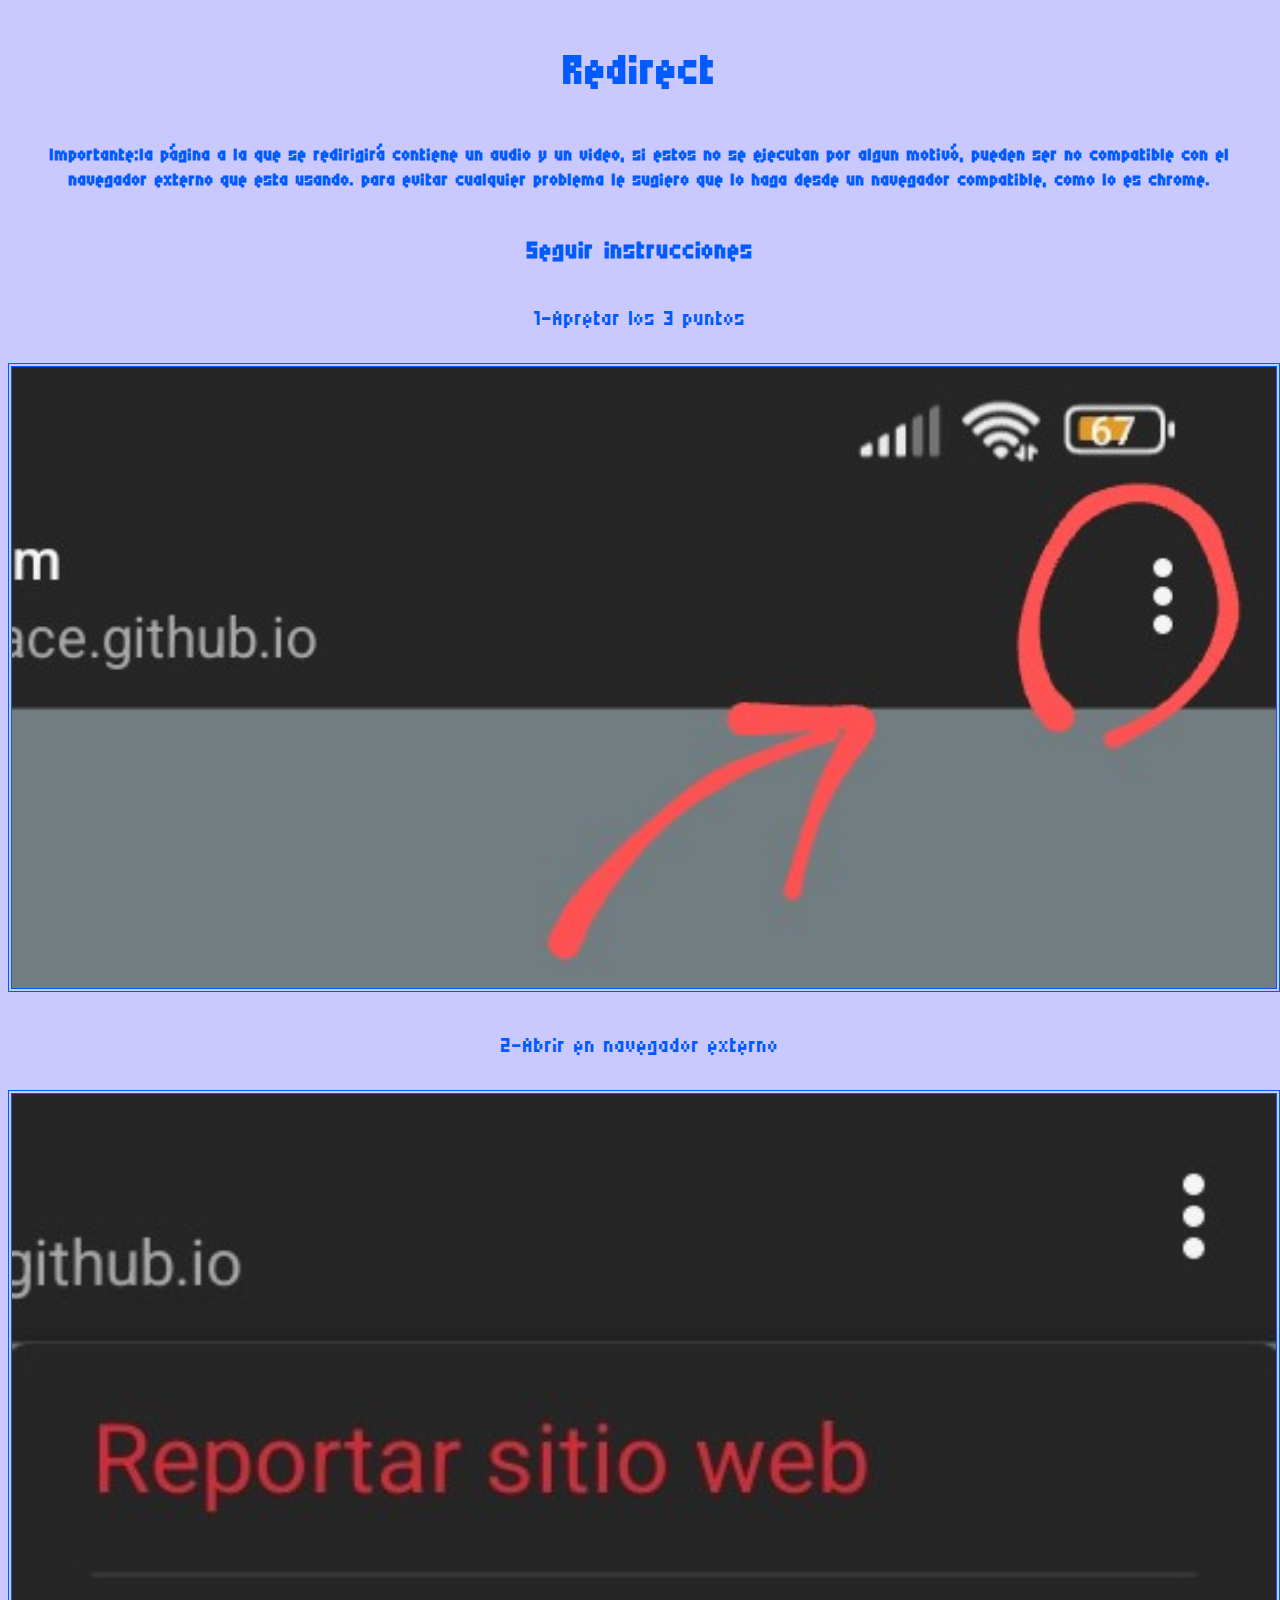
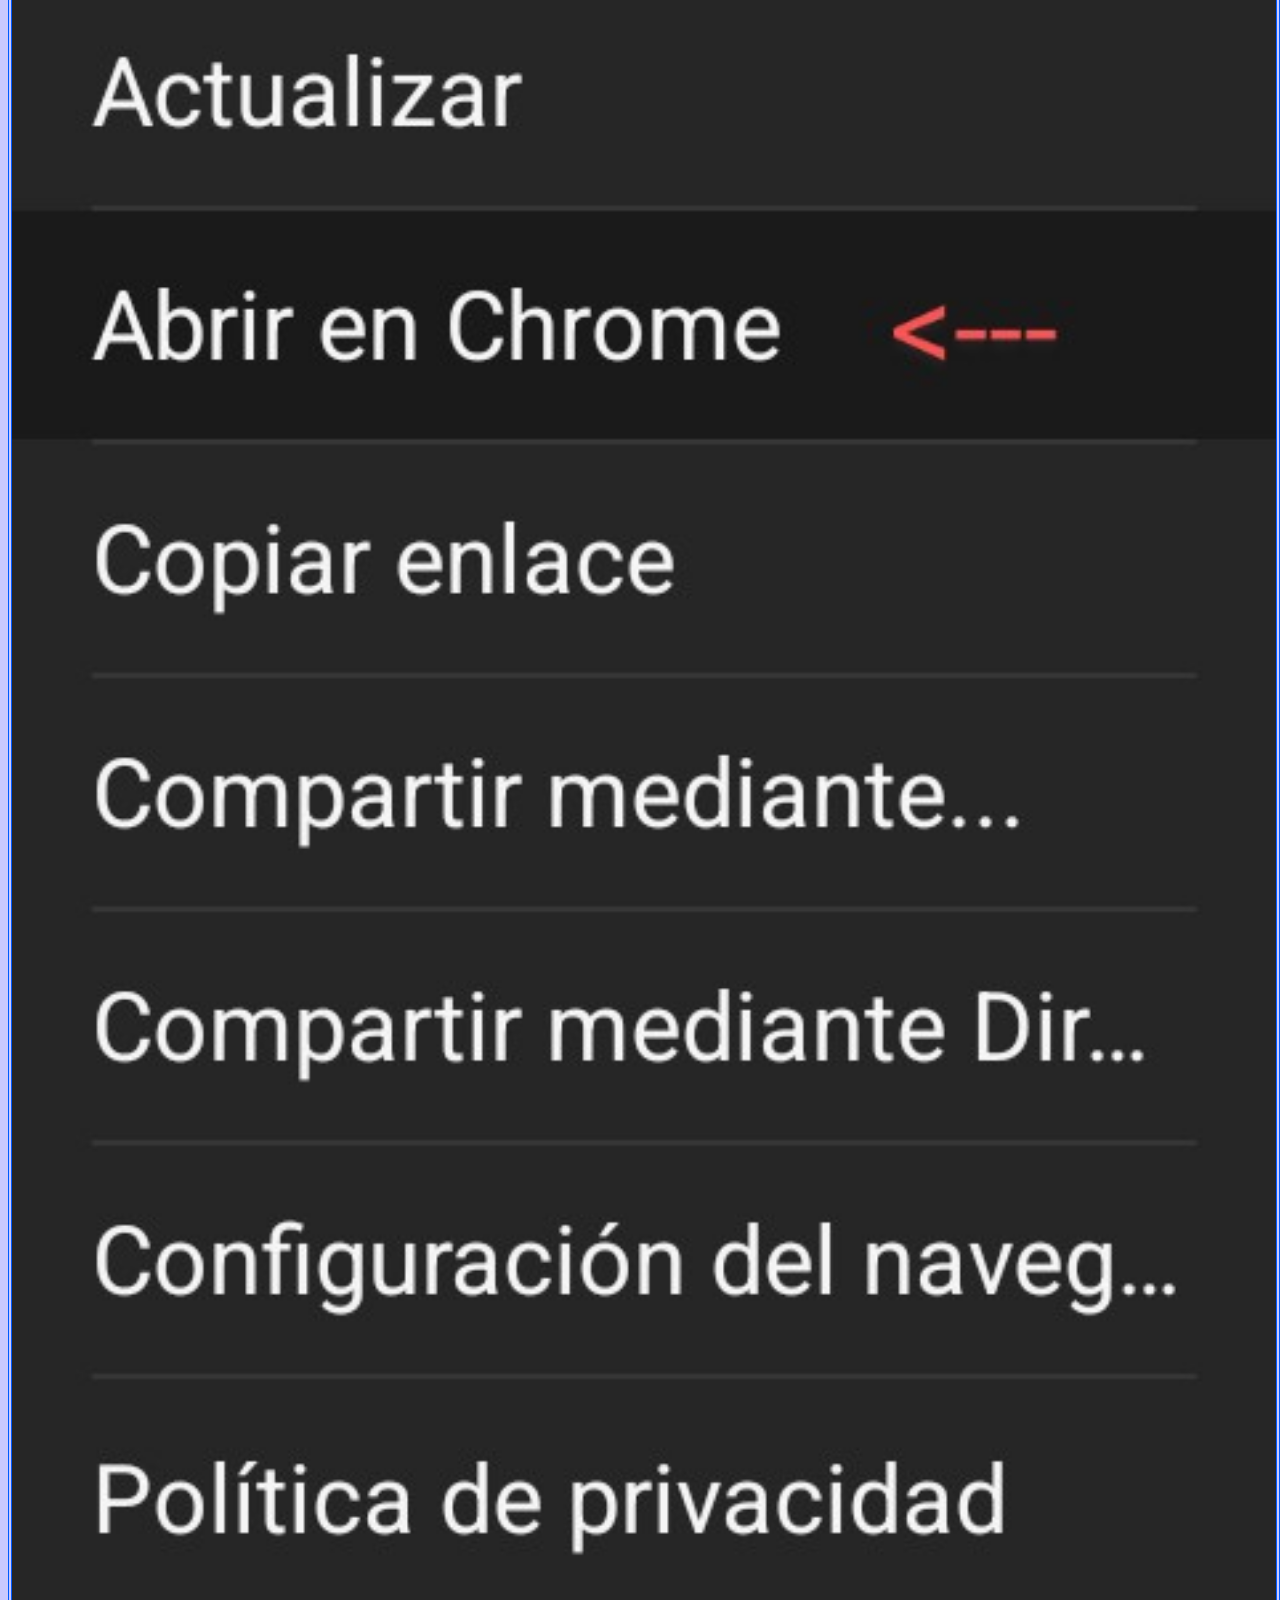
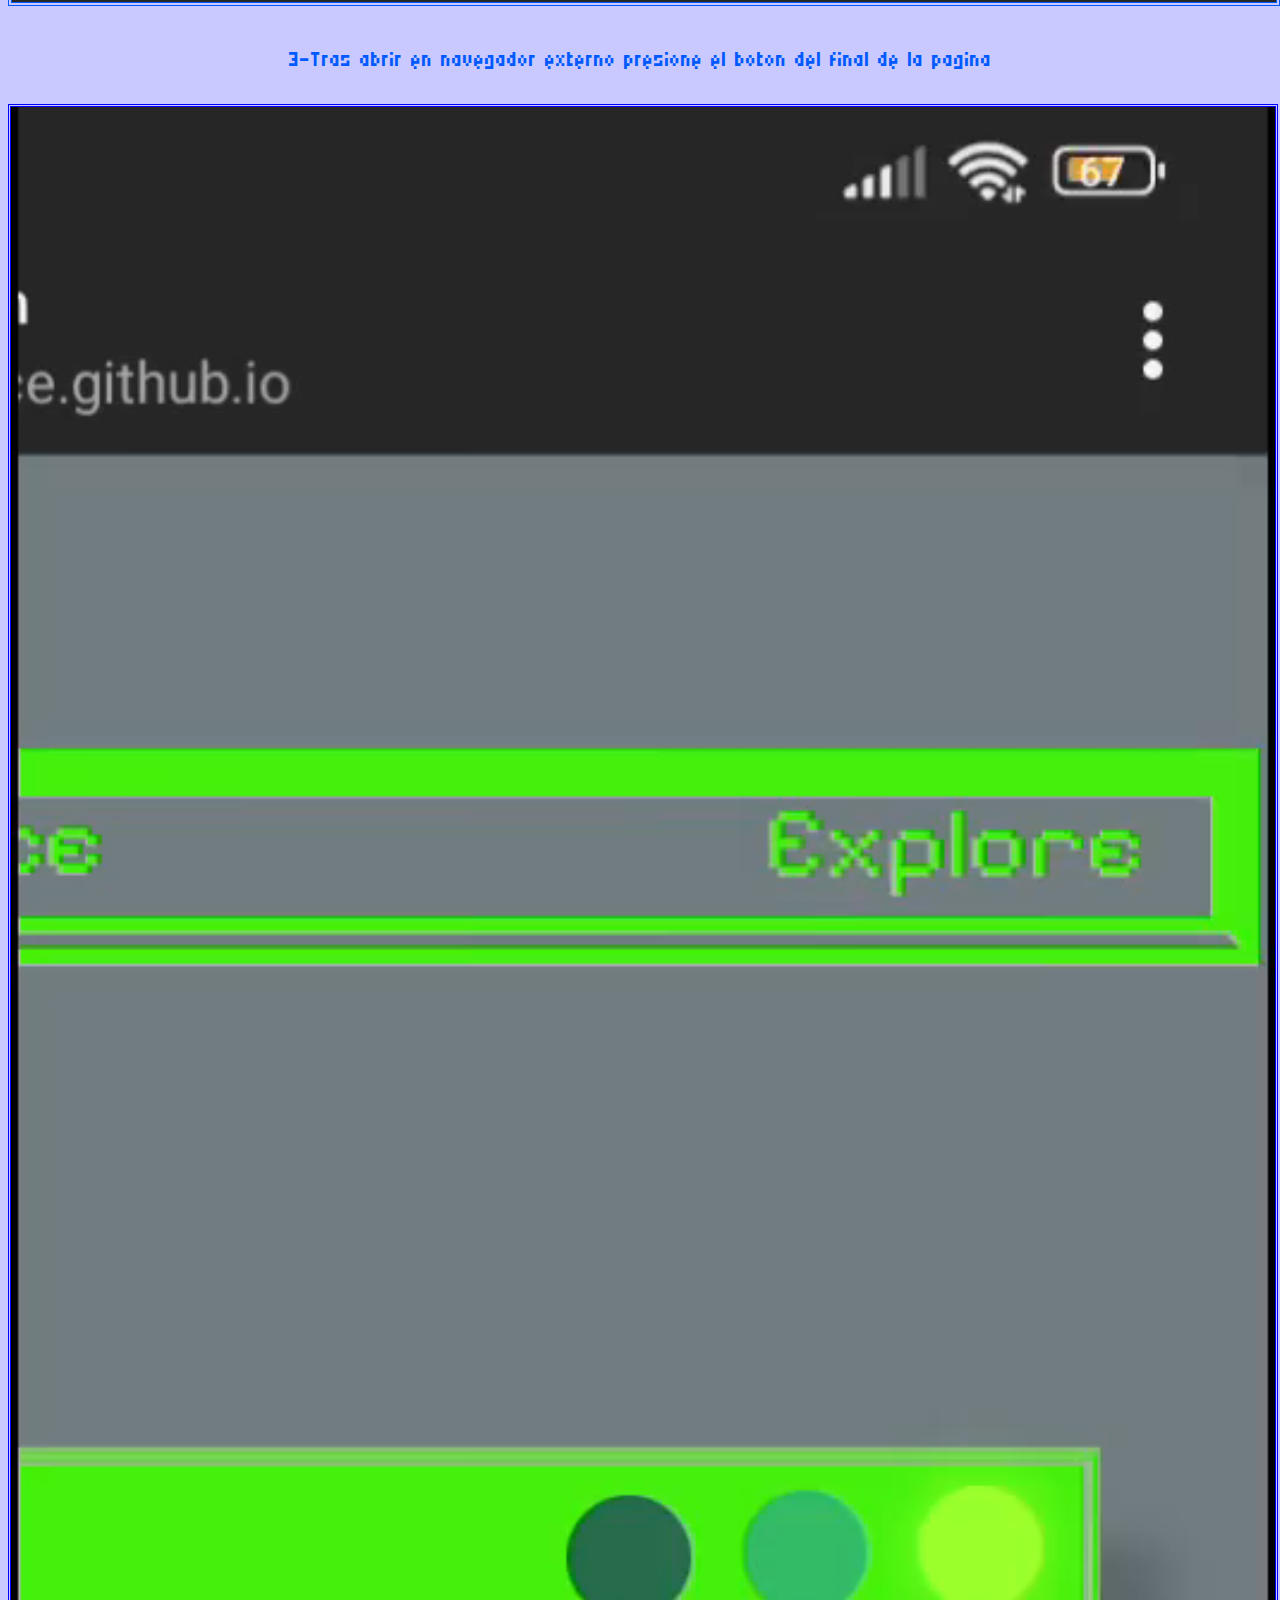
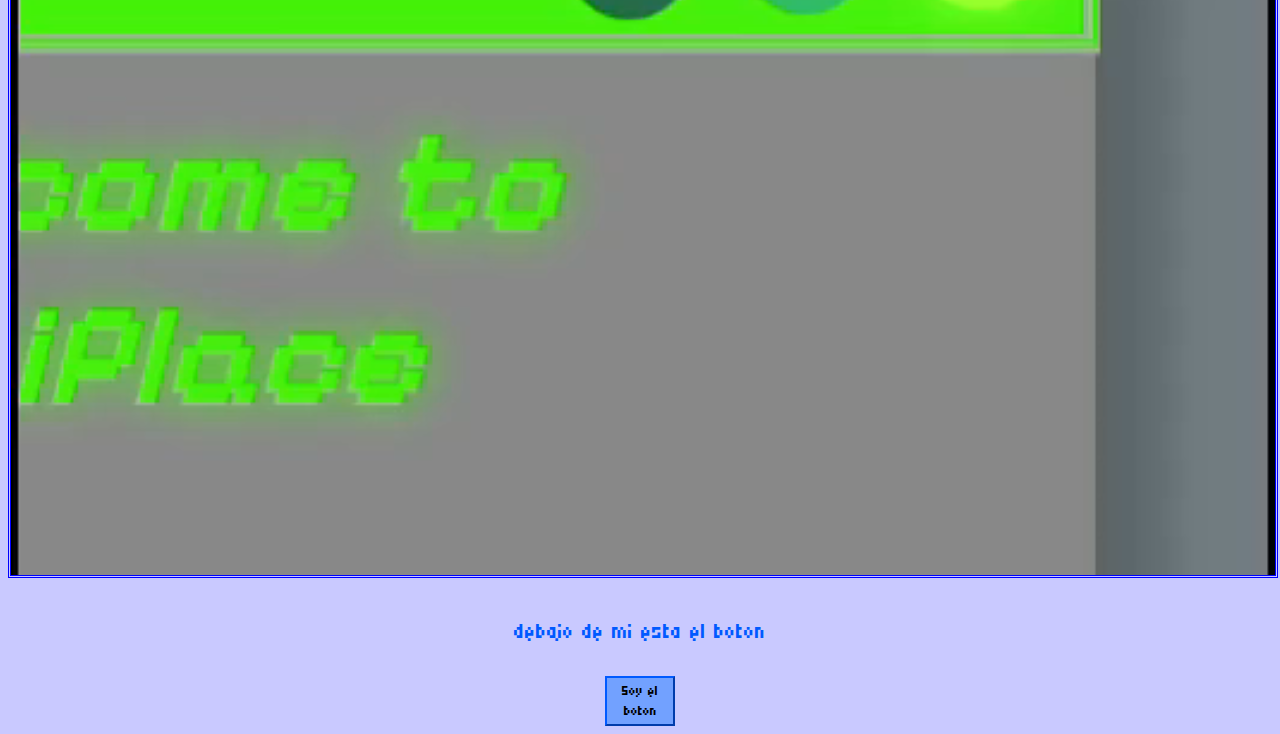
==== commit 4d1c2bb7: "Update index.html" ====
--- a/index.html
+++ b/index.html
@@ -13,7 +13,7 @@
 <body>
   <h1>Redirect</h1>
   <h5>Importante:la página a la que se redirigirá contiene un audio y un video, si estos no se ejecutan
-    por algun motivó, pueden ser no compatible el navegador externo que esta usando. para evitar cualquier problema 
+    por algun motivó, pueden ser no compatible con el navegador externo que esta usando. para evitar cualquier problema 
     le sugiero que lo haga desde un navegador compatible, como lo es chrome.</h5>
   <h3>Seguir instrucciones</h3>
   <p>1-Apretar los 3 puntos</p>
